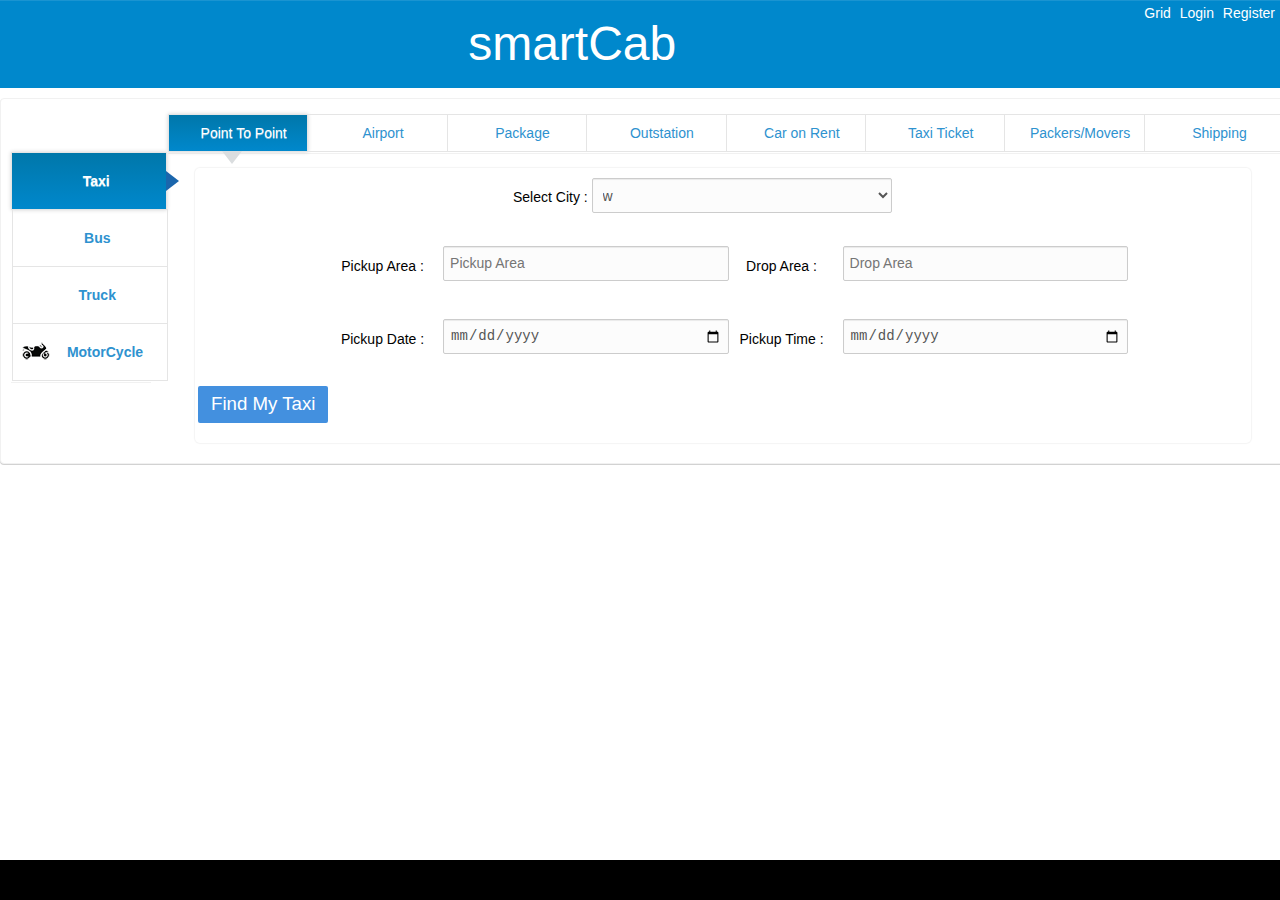
==== cab/WebContent/index.html @ eef32f38 "added bus tab and bus form design" ====
<!DOCTYPE html>
<html xmlns="http://www.w3.org/1999/xhtml">
<head>
	<meta http-equiv="Content-Type" content="text/html; charset=utf-8" />
	<title>Smart Cab</title>
	<link rel="stylesheet" href="css/commonStyle.css">
	<link rel="stylesheet" href="css/styleSheet.css">
    <link rel="stylesheet" href="css/iconFont.css">
    <link rel="stylesheet" href="css/customStyle.css">    
    <script type="text/javascript" src="js/jquery-1.9.1.js"></script>
    <script type="text/javascript" src="js/javaScript.js"></script>
</head>

<body>
	<!-- Header -->
    <div class="on-right rm5 tm5">
       	<a href="DyGrid.html" class="rm5 white" target="_blank">Grid</a>
        <a href="login.html" class="rm5 white" target="_blank">Login</a>
        <a href="register.html" class="white" target="_blank">Register</a>
    </div>
    <div class="header bg_color">smartCab</div>
    <!-- City DropDown -->
    <!--<div class="drop_down_menu">Select City<i class="fa fa-plus-square fa-lg on-right rm5"></i></div>-->
    <div class="section">
        <!--  Top Menu -->
        <ul class="header-tab8 on-right topMenu topmenu-taxi">
            <li class="tab-8"><a class="left active point-to-point" href="#"><i class="fa fa-map-marker on-left"></i>Point To Point</a></li>
            <li class="tab-8"><a class="left airport" href="#"><i class="fa fa-plane large on-left"></i>Airport</a></li>
            <li class="tab-8"><a class="left package" href="#"><i class="fa fa-cubes on-left"></i>Package</a></li>
            <li class="tab-8"><a class="left outstation" href="#"><i class="fa fa-outdent on-left"></i>Outstation</a></li>
            <li class="tab-8"><a class="left car-on-rent" href="#"><i class="icon1-wrench large on-left"></i>Car on Rent</a></li>
            <li class="tab-8"><a class="left taxi-ticket" href="#"><i class="fa fa-ticket on-left"></i>Taxi Ticket</a></li>
            <li class="tab-8"><a class="left" href="#"><i class="icon1-move on-left"></i>Packers/Movers</a></li>
            <li class="tab-8"><a class="left" href="#"><i class="fa fa-truck on-left"></i>Shipping</a></li>
	        <div class="clear"></div>
	    </ul>
        <ul class="header-tab8 on-right topMenu topmenu-bus">
            <li class="tab-8"><a class="left active point-to-point" href="#"><i class="fa fa-map-marker on-left"></i>Point To Point</a></li>
            <li class="tab-8"><a class="left airport" href="#"><i class="fa fa-plane large on-left"></i>Airport</a></li>
            <li class="tab-8"><a class="left busticket" href="#"><i class="fa fa-ticket on-left"></i>Bus Ticket</a></li>
            <li class="tab-8"><a class="left busesonrent" href="#"><i class="fa fa-key on-left"></i>Bus on Rent</a></li>
	        <div class="clear"></div>
	    </ul>
        <ul class="header-tab8 on-right topMenu topmenu-truck">
            <li class="tab-8"><a class="left active point-to-point" href="#"><i class="fa fa-map-marker on-left"></i>Point To Point</a></li>
            <li class="tab-8"><a class="left airport" href="#"><i class="fa fa-plane large on-left"></i>Airport</a></li>
            <li class="tab-8"><a class="left package" href="#"><i class="fa fa-cubes on-left"></i>Package</a></li>
            <li class="tab-8"><a class="left outstation" href="#"><i class="fa fa-outdent on-left"></i>Outstation</a></li>
	        <div class="clear"></div>
	    </ul>
        <ul class="header-tab8 on-right topMenu topmenu-motorCycle">
            <li class="tab-8"><a class="left active point-to-point" href="#"><i class="fa fa-map-marker on-left"></i>Point To Point</a></li>
            <li class="tab-8"><a class="left airport" href="#"><i class="fa fa-plane large on-left"></i>Airport</a></li>
            <li class="tab-8"><a class="left package" href="#"><i class="fa fa-cubes on-left"></i>Package</a></li>
            <li class="tab-8"><a class="left outstation" href="#"><i class="fa fa-outdent on-left"></i>Outstation</a></li>
	        <div class="clear"></div>
	    </ul>

        <!--  Side Menu -->
       	<ul class="header-tab1 sideMenu">
        	<li class="tab-1"><a href="#" class="active left sideMenu-taxi"><i class="fa fa-car on-left fa-lg"></i>Taxi</a></li>
            <li class="tab-1"><a href="#" class="sideMenu-bus"><i class="fa fa-bus on-left fa-lg"></i>Bus</a></li>
            <li class="tab-1"><a href="#" class="sideMenu-truck"><i class="fa fa-truck on-left fa-lg"></i>Truck</a></li>            
            <li class="tab-1"><a href="#" class="sideMenu-motorCycle"><img src="img/bike.png" class="on-left fa-">MotorCycle</a></li>
        </ul>
        <!-- Section Div  -->
        <!-- Taxi Section Start  -->
        <div class="main-contain taxi-section">
	       	<!--Taxi Point to Point Design -->
            <div class="taxi-pop">
            <form action="#" method="post">
            	<div class="select_city">
		           		<label>Select City :</label>
                		<select>
                        	<option>w</option>
                            <option>w</option>
                            <option>w</option>
                        </select>
                </div>
               	<table class="table">
                    <tr>
                    	<td><label>Pickup Area :</label></td>                    
                        <td><input type="text" placeholder="Pickup Area" required></td>
                        <td><label>Drop Area :</label></td>
                        <td><input type="text" placeholder="Drop Area" required></td>
                    </tr>
                    <tr>
	                    <td><label>Pickup Date :</label></td>                    
                        <td><input type="date" required></td>
	                    <td><label>Pickup Time :</label></td>                    
                        <td><input type="date" required></td>
                    </tr>
                </table>
                <div class="btn-15p">
					<input type="submit" class="command-button info" value="Find My Taxi"/>
                </div>
            </form>
            <div class="clear"></div>
            </div>
            <!-- Airport Design -->
            <div class="taxi-airport">
            <div class="select_city">
		           		<label>Select city :</label>
                		<select>
                        	<option>w</option>
                            <option>w</option>
                            <option>w</option>
                        </select>
                </div>
            <div class="airport_tab">
            	<span class="tab-2"><a href="#" class="active go_airport">Going To Airport</a></span>
                <span class="tab-2"><a href="#" class="pick_airport">Pickup From Airport</a></span>
            </div>
            <div class="border-bottom"></div>
            <!-- Go to Airport -->
            <div class="taxi-go_airport">
            <form action="#" method="post">
            	
               	<table class="table">
                    <tr>
                    	<td><label>Airport Name :</label></td>                    
                        <td><select>
                        	<option>Airport</option>
                            <option>w</option>
                            <option>w</option>
                        </select></td>
                        <td><label>Pickup Area :</label></td>
                        <td><input type="text" placeholder="Pickup Area" required></td>
                    </tr>
                    <tr>
	                    <td><label>Pickup Date :</label></td>                    
                        <td><input type="date" required></td>
	                    <td><label>Pickup Time :</label></td>                    
                        <td><input type="date" required></td>
                    </tr>
                </table>
                <div class="btn-15p">
					<input type="submit" class="command-button info" value="Find My Taxi"/>
                </div>
            </form>
            <div class="clear"></div>
            </div>
            <!-- Pick up from Airport -->
            <div class="taxi-pickup_airport">
               	<table class="table">
                    <tr>
                    	<td><label>Airport Name :</label></td>                    
                        <td><select>
                        	<option>Airport</option>
                            <option>w</option>
                            <option>w</option>
                        </select></td>
                        <td><label>Drop Area :</label></td>
                        <td><input type="text" placeholder="Drop Area" required></td>
                    </tr>
                    <tr>
	                    <td><label>Pickup Date :</label></td>                    
                        <td><input type="date" required></td>
	                    <td><label>Pickup Time :</label></td>                    
                        <td><input type="date" required></td>
                    </tr>
                </table>
                <div class="btn-15p">
					<input type="submit" class="command-button info" value="Find My Taxi"/>
                </div>
            </form>
            <div class="clear"></div>
            </div>

         	</div>
            <!-- Package Design -->
            <div class="taxi-package">
            <form action="#" method="post">
            	<div class="select_city">
		           		<label>Select City :</label>
                		<select>
                        	<option>w</option>
                            <option>w</option>
                            <option>w</option>
                        </select>
                </div>
               	<table class="table">
                    <tr>
                        <td><label>Package :</label></td>
                        <td><select>
                        	<option>Package</option>
                            <option>w</option>
                            <option>w</option>
                        </select></td>
                    </tr>

                    <tr>
                    	<td><label>Pickup Area :</label></td>                    
                        <td><input type="text" placeholder="Pickup Area" required></td>
                        <td><label>Drop Area :</label></td>
                        <td><input type="text" placeholder="Drop Area" required></td>
                    </tr>
                    <tr>
	                    <td><label>Pickup Date :</label></td>                    
                        <td><input type="date" required></td>
	                    <td><label>Pickup Time :</label></td>                    
                        <td><input type="date" required></td>
                    </tr>
                </table>
                <div class="btn-15p">
					<input type="submit" class="command-button info" value="Find My Taxi"/>
                </div>
            </form>
            <div class="clear"></div>
         	</div>
            <!-- outStation Design -->
            <div class="taxi-outstation">
            <form action="#" method="post">
            	<div class="select_city">
		           		<label>Select City :</label>
                		<select>
                        	<option>w</option>
                            <option>w</option>
                            <option>w</option>
                        </select>
                </div>
               	<table class="table">
                    <tr>
                    	<td><label>To :</label></td>                    
                        <td><input type="text" placeholder="Pickup Area" required></td>
                        <td><label class="fa fa-plus-square lm20 fa-lg" onClick="addRow()"></label></td>
                    </tr>
                    <tbody class="addrow"></tbody>
                    <tr>
	                    <td><label>Departure Date :</label></td>                    
                        <td><input type="date" required></td>
	                    <td><label>Return Date :</label></td>                    
                        <td><input type="date" required></td>
                    </tr>
                </table>
                <div class="btn-15p">
					<input type="submit" class="command-button info" value="Find My Taxi"/>
                </div>
            </form>
            <div class="clear"></div>
         	</div>
            <!-- Car on Rent Design -->
            <div class="taxi-caronrent">
                        <div class="select_city">
		           		<label>Select city :</label>
                		<select>
                        	<option>w</option>
                            <option>w</option>
                            <option>w</option>
                        </select>
                </div>
            <div class="caronrent_tab">
            	<span class="tab-2"><a href="#" class="active per_hours">Per Hours</a></span>
                <span class="tab-2"><a href="#" class="day_wise">Day Wise</a></span>
            </div>
            <div class="border-bottom"></div>
            <!-- Go to Airport -->
            <div class="taxi-per_hours">
            <form action="#" method="post">
            	
               	<table class="table">
                    <tr>
                        <td><label>Pickup Area :</label></td>
                        <td><input type="text" placeholder="Pickup Area" required></td>
                    	<td><label>No. of Hours :</label></td>                    
						<td><input type="text" placeholder="No. of Hours" required></td>                                                
                    </tr>
                    <tr>
	                    <td><label>Pickup Date :</label></td>                    
                        <td><input type="date" required></td>
	                    <td><label>Pickup Time :</label></td>                    
                        <td><input type="date" required></td>
                    </tr>
                </table>
                <div class="btn-15p">
					<input type="submit" class="command-button info" value="Find My Taxi"/>
                </div>
            </form>
            <div class="clear"></div>
            </div>
            <!-- Pick up from Airport -->
            <div class="taxi-day_wise">
               	<table class="table">
                    <tr>
                        <td><label>Pickup Address :</label></td>
                        <td><textarea placeholder="Pickup Address" required></textarea></td>
                        <td><label>Pickup Date :</label></td>
                        <td><input type="text" placeholder="Pickup Date" required></td>
                    </tr>
                    <tr>
	                    <td><label>Pickup Date :</label></td>                    
                        <td><input type="date" required></td>
                        <td><label>No. of Days :</label></td>
                        <td><input type="text" placeholder="Number of Days" required></td>						
                    </tr>
                    <tr>
	                    <td><label>Drop Address :</label></td>
                        <td><textarea placeholder="Drop Address" required></textarea></td>                        
                    </tr>                                        
                </table>
                <div class="btn-15p">
					<input type="submit" class="command-button info" value="Find My Taxi"/>
                </div>
            </form>
            <div class="clear"></div>
            </div>
            
         	</div>
			<!-- Taxi Ticket Design -->
            <div class="taxi-taxiticket">
            <form action="#" method="post">
            	<div class="select_city">
		           		<label>Select City :</label>
                		<select>
                        	<option>w</option>
                            <option>w</option>
                            <option>w</option>
                        </select>
                </div>
               	<table class="table">
                    <tr>
                    	<td><label>Source :</label></td>                    
                        <td><input type="text" placeholder="Pickup Area" required></td>
                        <td><label>Destination :</label></td>
                        <td><input type="text" placeholder="Drop Area" required></td>
                    </tr>
                    <tr>
	                    <td><label>Pickup Date :</label></td>                    
                        <td><input type="date" required></td>
	                    <td><label>Pickup Time :</label></td>                    
                        <td><input type="date" required></td>
                    </tr>
                </table>
                <div class="btn-15p">
					<input type="submit" class="command-button info" value="Find My Taxi"/>
                </div>
            </form>
            <div class="clear"></div>
         	</div>
        </div>
        <!-- Taxi section End -->
        
        <!-- Bus Section Start  -->
        <div class="main-contain bus-section">
	       	<!--Taxi Point to Point Design -->
            <div class="bus-pop">
            <form action="#" method="post">
            	<div class="select_city">
		           		<label>Select City :</label>
                		<select>
                        	<option>w</option>
                            <option>w</option>
                            <option>w</option>
                        </select>
                </div>
               	<table class="table">
                    <tr>
                    	<td><label>Pickup Area :</label></td>                    
                        <td><input type="text" placeholder="Pickup Area" required></td>
                        <td><label>Drop Area :</label></td>
                        <td><input type="text" placeholder="Drop Area" required></td>
                    </tr>
                    <tr>
	                    <td><label>Pickup Date :</label></td>                    
                        <td><input type="date" required></td>
	                    <td><label>Pickup Time :</label></td>                    
                        <td><input type="date" required></td>
                    </tr>
                </table>
                <div class="btn-15p">
					<input type="submit" class="command-button info" value="Find My Taxi"/>
                </div>
            </form>
            <div class="clear"></div>
            </div>
            <!-- Airport Design -->
            <div class="bus-airport">
            <div class="select_city">
		           		<label>Select city :</label>
                		<select>
                        	<option>w</option>
                            <option>w</option>
                            <option>w</option>
                        </select>
                </div>
            <div class="airport_tab">
            	<span class="tab-2"><a href="#" class="active go_airport">Going To Airport</a></span>
                <span class="tab-2"><a href="#" class="pick_airport">Pickup From Airport</a></span>
            </div>
            <div class="border-bottom"></div>
            <!-- Go to Airport -->
            <div class="taxi-go_airport">
            <form action="#" method="post">
            	
               	<table class="table">
                    <tr>
                    	<td><label>Airport Name :</label></td>                    
                        <td><select>
                        	<option>Airport</option>
                            <option>w</option>
                            <option>w</option>
                        </select></td>
                        <td><label>Pickup Area :</label></td>
                        <td><input type="text" placeholder="Pickup Area" required></td>
                    </tr>
                    <tr>
	                    <td><label>Pickup Date :</label></td>                    
                        <td><input type="date" required></td>
	                    <td><label>Pickup Time :</label></td>                    
                        <td><input type="date" required></td>
                    </tr>
                </table>
                <div class="btn-15p">
					<input type="submit" class="command-button info" value="Find My Taxi"/>
                </div>
            </form>
            <div class="clear"></div>
            </div>
            <!-- Pick up from Airport -->
            <div class="taxi-pickup_airport">
               	<table class="table">
                    <tr>
                    	<td><label>Airport Name :</label></td>                    
                        <td><select>
                        	<option>Airport</option>
                            <option>w</option>
                            <option>w</option>
                        </select></td>
                        <td><label>Drop Area :</label></td>
                        <td><input type="text" placeholder="Drop Area" required></td>
                    </tr>
                    <tr>
	                    <td><label>Pickup Date :</label></td>                    
                        <td><input type="date" required></td>
	                    <td><label>Pickup Time :</label></td>                    
                        <td><input type="date" required></td>
                    </tr>
                </table>
                <div class="btn-15p">
					<input type="submit" class="command-button info" value="Find My Taxi"/>
                </div>
            </form>
            <div class="clear"></div>
            </div>

         	</div>
            <!-- Package Design -->
            <div class="bus-ticket">
            <form action="#" method="post">
            <!--	<div class="select_city">
		           		<label>Select City :</label>
                		<select>
                        	<option>w</option>
                            <option>w</option>
                            <option>w</option>
                        </select>
                </div>-->
               	<table class="table">
                    <tr>
                    	<td><label>From :</label></td>                    
                        <td><input type="text" placeholder="Pickup Area" required></td>
                        <td><label>To :</label></td>
                        <td><input type="text" placeholder="Drop Area" required></td>
                    </tr>
                    <tr>
	                    <td><label>Date of Journey :</label></td>                    
                        <td><input type="date" required></td>
	                    <td><label>Date of Return :</label></td>                    
                        <td><input type="date" required></td>
                    </tr>
                </table>
                <div class="btn-15p">
					<input type="submit" class="command-button info" value="Find My Taxi"/>
                </div>
            </form>
            <div class="clear"></div>
         	</div>
            <!-- outStation Design -->
            <div class="bus-on-rent">
            <form action="#" method="post">
               	<table class="table">
                    <tr>
                    	<td><label>From :</label></td>                    
                        <td><input type="text" placeholder="Pickup Area" required></td>
                    </tr>
                    <tr>
                    	<td><label>To :</label></td>                    
                        <td><input type="text" placeholder="Pickup Area" required></td>
                        <td><label class="fa fa-plus-square lm20 fa-lg" onClick="addRow()"></label></td>
                    </tr>
                    <tbody class="addrow"></tbody>
                    <tr>
	                    <td><label>ON :</label></td>                    
                        <td><input type="date" required></td>
	                    <td><label>For :</label></td>                    
                        <td><input type="date" required></td>
                    </tr>
                    <tr>
	                    <td><label>Bus Type :</label></td>                    
                        <td><select>
                        	<option>Bus Type</option>
                            <option>Bus Type</option>
                            <option>Bus Type</option>
                            <option>Bus Type</option>
                            <option>Bus Type</option>
                        </select></td>
                    </tr>
                </table>
                <div class="btn-15p">
					<input type="submit" class="command-button info" value="Find My Taxi"/>
                </div>
            </form>
            <div class="clear"></div>
         	</div>
        </div>
        <!-- Bus Section End  -->
      <div class="clear"></div>	
    </div>
    <div class="footer"></div>
</body>
</html>
---- cab/WebContent/css/commonStyle.css ----
@charset "utf-8";
/* CSS Document */
::-webkit-scrollbar{width: 5px; height:6px;}
::-webkit-scrollbar-button{background-color:rgb(81, 125, 161);}
::-webkit-scrollbar-track{-webkit-box-shadow: inset 0 0 6px rgba(0,0,0,0.3);background-color: #F5F5F5;}
::-webkit-scrollbar{width: 6px;background-color: #F5F5F5;}
::-webkit-scrollbar-thumb{background-color: gray;}

html {
	font-size: 62.5%;
}
body{
  font-size: 1.4rem;
  font-family:"Helvetica Neue", Helvetica, Arial, sans-serif;
}
html,body {
  padding: 0;
  margin: 0;
}
article,
aside,
details,
figcaption,
figure,
footer,
header,
hgroup,
nav,
section {
  display: block;
}
a:hover,
a:active,
.tile:active {
  outline: 0;
}


/* Input Elements */

table label{
	text-align:center;
	display:block;
}
select,input[type="search"],input[type=text],input[type=email],input[type=url],input[type=tel],input[type=number],input[type=time],
input[type=password],input[type=date],input[type=file],textarea{
	width:98%;
	margin:0 auto;
	background-color: #ffffff;
	border:1px solid #cccccc;
	box-shadow: inset 0 1px 1px rgba(0, 0, 0, 0.075);
	-webkit-transition: border linear 0.2s, box-shadow linear 0.2s;
	-moz-transition: border linear 0.2s, box-shadow linear 0.2s;
	-o-transition: border linear 0.2s, box-shadow linear 0.2s;
	transition: border linear 0.2s, box-shadow linear 0.2s;
	display: inline-block;
	height: 25px;
	padding: 4px 6px;	
	margin:5px 10px 10px 0px;
	font-size:14px;
	line-height:25px;
	color: #555555;
	vertical-align:middle;
	border-radius:2px;
	outline: 0;
	background:#FCFCFC;
}
select{
	height:35px;
	width:103%;
}
textarea{
	height:50px;
}
.button,.file::-webkit-file-upload-button{
	border: none;
	padding: 8.5px 15px;
	margin: 0 auto;
	position: relative;
	top: -3.55px;
	left:-10px;
	background:#16499a;
	color: #fff;
	float:left;
	cursor: pointer;
}

select:focus,input:focus,textarea:focus{
	border-color:#606c88;
	outline: thin dotted \9;
	box-shadow: inset 0 1px 0px rgba(0, 0, 0, 0.075), 0 0 8px #606c88;
}
input[type="radio"],input[type="checkbox"]{
	
}



/*    Button   */

input[type="button"],input[type="reset"],input[type="submit"],button{
	display: inline-block;
	padding:4px 12px;
	font-size: 14px;
	font-weight: 400;
	line-height: 1.42857143;
	text-align: center;
	white-space: nowrap;
	vertical-align: middle;
	cursor: pointer;
	background-image: none;
	border: 1px solid transparent;
	border-radius:2px;
	margin:0 auto;
}
input[type="button"].command-button,input[type="reset"].command-button,input[type="submit"].command-button,button.command-button{
  font-size: 14pt;
}
input[type="button"].default,input[type="reset"].default,input[type="submit"].default,button.default{
  background-color: #008287;
  color: #fff;
}
input[type="button"]:focus,input[type="reset"]:focus,input[type="submit"]:focus,button:focus{
  outline: 0;
  border: 1px #353535 dotted;
  box-shadow:0px 0px 5px 1px #f1f1f1;
}
input[type="button"]:disabled,input[type="reset"]:disabled,input[type="submit"]:disabled,button:disabled,
input[type="button"].disabled,input[type="reset"].disabled,input[type="submit"].disabled,button.disabled {
  background-color: #eaeaea !important;
  color: #bebebe !important;
  cursor: not-allowed !important;
}
input[type="button"].primary,input[type="submit"].primary,button.primary{
  background-color: #16499a !important;
  color: #ffffff !important;
}
input[type="button"].info,input[type="submit"].info,button.info{
  background-color: #4390df !important;
  color: #ffffff !important;
}
input[type="button"].success,input[type="submit"].success,button.success{
  background-color: #60a917 !important;
  color: #ffffff !important;
}
input[type="button"].warning,input[type="submit"].warning,input[type="reset"].warning,button.warning{
  background-color: #fa6800 !important;
  color: #ffffff !important;
}
input[type="button"].danger,input[type="submit"].danger,input[type="reset"].danger,button.danger{
  background-color: #9a1616 !important;
  color: #ffffff !important;
}
input[type="button"].black,input[type="submit"].black,button.black{
  background-color: #1d1d1d !important;
  color: #ffffff !important;
}
input[type="button"].link,input[type="submit"].link,button.link{
  background-color: transparent !important;
  color: #2e92cf !important;
}
input[type="button"]:active,input[type="submit"]:active,input[type="reset"]:active,button:active{
  background-color: #1d1d1d !important;
  color: #ffffff !important;
  border-color: transparent;
}
input[type="button"].large,input[type="submit"].large,input[type="reset"].large,button.large{
  padding: 11px 19px;
  font-size: 17.5px;
}
input[type="button"].small,input[type="submit"].small,input[type="reset"].small,button.small{
  padding: 2px 10px;
  font-size: 11.9px;
}
input[type="button"].mini,input[type="submit"].mini,input[type="reset"].mini,button.mini{
  padding: 0px 6px;
  font-size: 10.5px;
}
.link:hover{
  text-decoration: underline;
}
.link:disabled,.link.disabled {
  background-color: transparent !important;
  color: #bebebe !important;
  cursor: not-allowed !important;
}
.button.link [class*="icon-"]{
  text-decoration: none !important;
}

.text-left {
  text-align: left;
}
.text-right {
  text-align: right;
}
.text-center {
  text-align: center;
}
.text-justify {
  text-align: justify;
}
.text-bold {
  font-weight: bold;
}
.text-normal {
  font-weight: normal;
}
.text-italic {
  font-style: italic;
}
.no-border {
  border: 0 !important;
}
.border {
  border: 1px #eaeaea solid;
}
.border-left {
  border-left: 1px #eaeaea solid;
}
.border-right {
  border-right: 1px #eaeaea solid;
}
.border-top {
  border-top: 1px #eaeaea solid;
}
.border-bottom {
  border-bottom: 1px #eaeaea solid;
}
.pos-abs {
  position: absolute;
}
.pos-rel {
  position: relative;
}
.pos-fix {
  position: fixed;
}
.place-left {
  float: left;
}
.place-right {
  float: right;
}
.place-top-left {
  position: absolute;
  top: 0;
  left: 0;
}
.place-top-right {
  position: absolute;
  top: 0;
  right: 0;
}
.place-bottom-left {
  position: absolute;
  bottom: 0;
  left: 0;
}
.place-bottom-right {
  position: absolute;
  bottom: 0;
  right: 0;
}
.padding5 {
  padding: 5px;
}
.padding10 {
  padding: 10px;
}
.padding15 {
  padding: 15px;
}
.padding20 {
  padding: 20px;
}
.margin5 {
  margin: 5px;
}
.margin10 {
  margin: 10px;
}
.margin15 {
  margin: 15px;
}
.margin20 {
  margin: 20px;
}
/* margin 5px */
.rm5{margin-right:5px;}
.lm5{margin-left:5px;}
.tm5{margin-top:5px;}
.bm5{margin-bottom:5px;}
/* margin 20% */
.rm20{margin-right:20%;}
.lm20{margin-left:20%;}
.tm20{margin-top:20%;}
.bm20{margin-bottom:20%;}
/* margin 50% */
.rm50{margin-right:50%;}
.lm50{margin-left:50%;}
.tm50{margin-top:50%;}
.bm50{margin-bottom:50%;}
.nlm {
  margin-left: 0 !important;
}
.nrm {
  margin-right: 0 !important;
}
.ntm {
  margin-top: 0 !important;
}
.nbm {
  margin-bottom: 0 !important;
}
.nlp {
  padding-left: 0 !important;
}
.nrp {
  padding-right: 0 !important;
}
.ntp {
  padding-top: 0 !important;
}
.nbp {
  padding-bottom: 0 !important;
}
.no-margin {
  margin: 0  !important;
}
.no-padding {
  padding: 0  !important;
}
.no-float {
  float: none !important;
}
.block {
  display: block !important;
  float: none !important;
}
.hide, .no-display {
  display: none !important;
}
.scroll-y,
.scroll-vertical {
  overflow-y: scroll;
}
.scroll-x, .scroll-horizontal {
  overflow-x: scroll;
}
.no-overflow {
  overflow: hidden;
}
.overflow {
  overflow: scroll;
}
.one-column {
  columns: 1;
  column-gap: 20px;
}
.two-columns {
  columns: 2;
  column-gap: 20px;
}
.three-columns {
  columns: 3;
  column-gap: 20px;
}
.four-columns {
  columns: 4;
  column-gap: 20px;
}
.five-columns {
  columns: 5;
  column-gap: 20px;
}
.square5 {
  width: 5px;
  height: 5px;
}
.square10 {
  width: 10px;
  height: 10px;
}
.square15 {
  width: 15px;
  height: 15px;
}
.square20 {
  width: 20px;
  height: 20px;
}
.shadow {
  box-shadow: 0 2px 6px rgba(0, 0, 0, 0.3), 0 3px 8px rgba(0, 0, 0, 0.2);
}
.text-shadow {
  text-shadow: 2px 2px 4px rgba(0, 0, 0, 0.4);
}
.opacity {
  opacity: .9;
}
.half-opacity {
  opacity: .5;
}
.clear{
  clear: both;
}
#font .light {
  font-weight: 300;
}
#font .normal {
  font-weight: normal;
  font-style: normal;
}
 #font .bold {
  font-weight: bold;
}
#font .italic {
  font-style: italic;
}

.header,
.subheader {
	font-family: 'Segoe UI Light_', 'Open Sans Light', Verdana, Arial, Helvetica, sans-serif;
	font-weight: 300;
	color: #000000;
	letter-spacing: 0.00em;
	width:100%;
	text-align:center;
	padding:20px 0px;
	-webkit-box-shadow: inset 0 1px 0 rgba(255,255,255,.1);
	box-shadow: inset 0 1px 0 rgba(255,255,255,.1);
}
.header {
  font-size: 4.8rem;
  line-height: 4.8rem;
}
.subheader {
  font-size: 2.5rem;
  line-height: 2.5rem;
  letter-spacing: 0.01em;
}
.subheader-secondary {
  font-family: 'Segoe UI Light_', 'Open Sans Light', Verdana, Arial, Helvetica, sans-serif;
  font-weight: 300;
  letter-spacing: 0.00em;
  font-size: 2.5rem;
  line-height: 2.5rem;
  letter-spacing: 0.01em;
  color: #000000;
  font-size: 2.2rem;
  line-height: 2.2rem;
}
.item-title {
  font-family: 'Segoe UI Semibold_', 'Open Sans Bold', Verdana, Arial, Helvetica, sans-serif;
  font-weight: bold;
  color: #000000;
  font-size: 1.6rem;
  line-height: 1.6rem;
  letter-spacing: 0.02em;
}
.item-title-secondary {
  font-family: 'Segoe UI Semibold_', 'Open Sans Bold', Verdana, Arial, Helvetica, sans-serif;
  font-weight: bold;
  font-size: 1.6rem;
  line-height: 1.6rem;
  letter-spacing: 0.02em;
  color: #000000;
  font-size: 1.4rem;
  line-height: 1.4rem;
}


.menu-title {
  font-family: 'Segoe UI Light_', 'Open Sans Light', Verdana, Arial, Helvetica, sans-serif;
  font-weight: 300;
  color: #000000;
  letter-spacing: 0.00em;
  font-size: 2.5rem;
  line-height: 2.5rem;
  letter-spacing: 0.01em;
  font-size: 4rem;
}
.menu-item {
  font-family: 'Segoe UI Light_', 'Open Sans Light', Verdana, Arial, Helvetica, sans-serif;
  font-weight: 300;
  letter-spacing: 0.00em;
  font-size: 2.5rem;
  line-height: 2.5rem;
  letter-spacing: 0.01em;
  color: #000000;
  line-height: 2.2rem;
  font-size: 2.2rem;
}
.menu-item-secondary {
  font-family: 'Segoe UI Semibold_', 'Open Sans Bold', Verdana, Arial, Helvetica, sans-serif;
  font-weight: bold;
  color: #000000;
  font-size: 1.6rem;
  line-height: 1.6rem;
  letter-spacing: 0.02em;
  font-weight: normal;
  font-style: normal;
  line-height: 1.4rem;
}
h1,h2,h3,h4,h5,h6 {
  padding: 0;
  margin: 10px 0;
  text-align:center;
}
h1 {
  font-family: 'Segoe UI Light_', 'Open Sans Light', Verdana, Arial, Helvetica, sans-serif;
  font-weight: 300;
  color: #000000;
  letter-spacing: 0.00em;
  font-size: 4.8rem;
  line-height: 4.8rem;
}
h2 {
  font-family: 'Segoe UI Light_', 'Open Sans Light', Verdana, Arial, Helvetica, sans-serif;
  font-weight: 300;
  color: #000000;
  letter-spacing: 0.00em;
  font-size: 2.5rem;
  line-height: 2.5rem;
  letter-spacing: 0.01em;
}
h3 {
  font-family: 'Segoe UI Light_', 'Open Sans Light', Verdana, Arial, Helvetica, sans-serif;
  font-weight: 300;
  letter-spacing: 0.00em;
  font-size: 2.5rem;
  line-height: 2.5rem;
  letter-spacing: 0.01em;
  color: #000000;
  font-size: 2.2rem;
  line-height: 2.2rem;
  font-weight: bold;
}
h4 {
  font-family: 'Segoe UI Semibold_', 'Open Sans Bold', Verdana, Arial, Helvetica, sans-serif;
  font-weight: bold;
  color: #000000;
  font-size: 1.6rem;
  line-height: 1.6rem;
  letter-spacing: 0.02em;
}
h5 {
  font-family: 'Segoe UI Semibold_', 'Open Sans Bold', Verdana, Arial, Helvetica, sans-serif;
  font-weight: bold;
  font-size: 1.6rem;
  line-height: 1.6rem;
  letter-spacing: 0.02em;
  color: #000000;
  font-size: 1.4rem;
  line-height: 1.4rem;
}
h6 {
  font-family: 'Segoe UI_', 'Open Sans', Verdana, Arial, Helvetica, sans-serif;
  font-weight: normal;
  font-style: normal;
  color: #000000;
  font-size: 11pt;
  line-height: 15pt;
  letter-spacing: 0.02em;
  font-weight: bold;
  font-size: 9pt;
}
h1 small {
  font-size: 19.25pt;
}
h2 small {
  font-size: 13.75pt;
}
h3 small {
  font-size: 11pt;
}
h4 small {
  font-size: 11pt;
}
a,.link {
  color: #2e92cf;
}
a:hover,.link:hover {
  color: rgba(45, 173, 237, 0.8);
}
a:focus,.link:focus,a:active,.link:active {
  color: rgba(45, 173, 237, 0.6);
}
div,span,p {
  font-family: 'Segoe UI_', 'Open Sans', Verdana, Arial, Helvetica, sans-serif;
  font-weight: normal;
  font-style: normal;
}
p {
  margin: 0 0 7pt;
  font-family: 'Segoe UI_', 'Open Sans', Verdana, Arial, Helvetica, sans-serif;
  font-weight: normal;
  font-style: normal;
  color: #000000;
  font-size: 11pt;
  line-height: 15pt;
  letter-spacing: 0.02em;
}
strong {
  font-family: 'Segoe UI Semibold_', 'Open Sans Bold', Verdana, Arial, Helvetica, sans-serif;
  font-weight: bold;
}
.page {
  width: 100%;
  min-height: 100%;
  margin: 0;
  padding: 0;
}
.page:after {
  clear: both;
}
.span1,.size1 {
  width: 60px !important;
}
.span2,.size2 {
  width: 140px !important;
}
.span3,.size3 {
  width: 220px !important;
}
.span4,.size4 {
  width: 300px !important;
}
.span5,.size5 {
  width: 380px !important;
}
.span6,.size6 {
  width: 460px !important;
}
.span7,.size7 {
  width: 540px !important;
}
.span8,.size8 {
  width: 620px !important;
}
.span9,.size9 {
  width: 700px !important;
}
.span10,.size10 {
  width: 780px !important;
}
.span11,.size11 {
  width: 860px !important;
}
.span12,.size12 {
  width: 940px !important;
}


.offset1 {
  margin-left: 80px !important;
}
.offset1:not(:first-child) {
  margin-left: 100px !important;
}
.offset2 {
  margin-left: 160px !important;
}
.offset2:not(:first-child) {
  margin-left: 180px !important;
}
.offset3 {
  margin-left: 240px !important;
}
.offset3:not(:first-child) {
  margin-left: 260px !important;
}
.offset4 {
  margin-left: 320px !important;
}
.offset4:not(:first-child) {
  margin-left: 340px !important;
}
.offset5 {
  margin-left: 400px !important;
}
.offset5:not(:first-child) {
  margin-left: 420px !important;
}
.offset6 {
  margin-left: 480px !important;
}
.offset6:not(:first-child) {
  margin-left: 500px !important;
}
.offset7 {
  margin-left: 560px !important;
}
.offset7:not(:first-child) {
  margin-left: 580px !important;
}
.offset8 {
  margin-left: 640px !important;
}
.offset8:not(:first-child) {
  margin-left: 660px !important;
}
.offset9 {
  margin-left: 720px !important;
}
.offset9:not(:first-child) {
  margin-left: 740px !important;
}
.offset10 {
  margin-left: 800px !important;
}
.offset10:not(:first-child) {
  margin-left: 820px !important;
}
.offset11 {
  margin-left: 880px !important;
}
.offset11:not(:first-child) {
  margin-left: 900px !important;
}
.offset12 {
  margin-left: 960px !important;
}
.offset12:not(:first-child) {
  margin-left: 980px !important;
}


.row .span1 {
  width: 6.382978% !important;
}
.row .span2 {
  width: 14.893615% !important;
}
.row .span3 {
  width: 23.404252% !important;
}
.row .span4 {
  width: 31.914889% !important;
}
.row .span5 {
  width: 40.425526% !important;
}
.row .span6 {
  width: 48.936163% !important;
}
.row .span7 {
  width: 57.4468% !important;
}
.row .span8 {
  width: 65.957437% !important;
}
.row .span9 {
  width: 74.468074% !important;
}
.row .span10 {
  width: 82.978711% !important;
}
.row .span11 {
  width: 91.489348% !important;
}
.row .span12 {
  width: 99.999985% !important;
}


.row .offset1 {
  margin-left: 8.510637% !important;
}
.row .offset1:not(:first-child) {
  margin-left: 10.638296% !important;
}
.row .offset2 {
  margin-left: 17.021274% !important;
}
.row .offset2:not(:first-child) {
  margin-left: 19.148933% !important;
}
.row .offset3 {
  margin-left: 25.531911% !important;
}
.row .offset3:not(:first-child) {
  margin-left: 27.65957% !important;
}
.row .offset4 {
  margin-left: 34.042548% !important;
}
.row .offset4:not(:first-child) {
  margin-left: 36.170207% !important;
}
.row .offset5 {
  margin-left: 42.553185% !important;
}
.row .offset5:not(:first-child) {
  margin-left: 44.680844% !important;
}
.row .offset6 {
  margin-left: 51.063822% !important;
}
.row .offset6:not(:first-child) {
  margin-left: 53.191481% !important;
}
.row .offset7 {
  margin-left: 59.574459% !important;
}
.row .offset7:not(:first-child) {
  margin-left: 61.702118% !important;
}
.row .offset8 {
  margin-left: 68.085096% !important;
}
.row .offset8:not(:first-child) {
  margin-left: 70.212755% !important;
}
.row .offset9 {
  margin-left: 76.595733% !important;
}
.row .offset9:not(:first-child) {
  margin-left: 78.723392% !important;
}
.row .offset10 {
  margin-left: 85.10637% !important;
}
.row .offset10:not(:first-child) {
  margin-left: 87.234029% !important;
}
.row .offset11 {
  margin-left: 93.617007% !important;
}
.row .offset11:not(:first-child) {
  margin-left: 95.744666% !important;
}
.row .offset12 {
  margin-left: 102.127644% !important;
}
.row .offset12:not(:first-child) {
  margin-left: 104.255303% !important;
}
a{
	text-decoration:none;
}
.white{
	color:#fff;
}
.footer{
	width: 100%;
	position: fixed;
	background: #000;
	bottom: 0;
	left: 0;
	z-index: 999999;
	height: 40px;
}
---- cab/WebContent/css/styleSheet.css ----
@charset "utf-8";
/* CSS Document */
.bg_color{
	background:#0088cc;
	color:#fff;
}
.gray_gradient{
	background: #e3e4e4;
	background: -moz-linear-gradient(top, #fff 0, #e3e4e4 100%);
	background: -webkit-gradient(linear, left top, left bottom, color-stop(0, #fff), color-stop(100%, #e5e5e5));
	background: -webkit-linear-gradient(top, #fff 0, #e5e5e5 100%);
	background: -o-linear-gradient(top, #fff 0, #e3e4e4 100%);
	background: -ms-linear-gradient(top, #fff 0, #e3e4e4 100%);
	background: linear-gradient(to bottom, #fff 0, #e3e4e4 100%);
}
/*.drop_down_menu{
	text-align:center;
	padding:4px 0px;
	cursor:pointer;
	font-size:14px;
	width:100%;
	background:#f1f1f1;
	-webkit-box-shadow: 0 1px 0px rgba(0,0,0,.175);
	box-shadow: 0 1px 0px rgba(0,0,0,.175);
}*/
.topmenu-bus,.topmenu-motorCycle,.topmenu-truck{
	display:none;
}
.section{
	width:1300px;
	height:auto;
	margin:0 auto;
	border:1px solid #f1f1f1;
	margin-top:10px;
	margin-bottom:10px;
	padding-bottom:20px;	
	background:#fff;
	z-index: 1000;
	font-size: 14px;
	border: 1px solid #f1f1f1;
	border-radius:2px;
	-webkit-box-shadow: 0 1px 0px rgba(0,0,0,.175);
	box-shadow: 0 1px 0px rgba(0,0,0,.175);
	position:relative;
	border-radius:4px;
}
.bus-section{
	display:none;
}
.section [class^="header-tab"]{
	padding:1px;
	border-bottom:1px solid #f1f1f1;
}
.header-tab10{
	width:90%;
}
.header-tab9{
	width:90%;
}
.header-tab8{
	width:87%;
}
.header-tab7{
	width:70%;
}
.header-tab6{
	width:60%;
}
.header-tab5{
	width:50%;
}
.header-tab4{
	width:40%;
}
.header-tab3{
	width:30%;
}
.header-tab2{
	width:20%;
}
.header-tab1{
	width: 138px;
}

[class^="tab-"]{
	list-style-type:none;
}
[class^="tab-"] a{
	line-height: 20px;
	text-align:center;
	margin: 0 auto;
	padding: 8px 7px;
	border: 1px solid #e5e5e5;
	text-shadow: 0 1px 0 rgba(255, 255, 255, 0.5);
	font-weight:400;
}
.sideMenu{
	margin:4% 0px 0px 10px;	
	float:left;
}
.sideMenu a{
	font-weight:bold;
}
[class^="tab-"] a.left{
	float:left;
	margin:0px 0px 0px -1px;
}
[class^="tab-"] a:hover,[class^="tab-"] a:visited{
	background:#e5e5e5;
	color:#000;
	background: -webkit-linear-gradient(#f1f1f1,#e5e5e5);
}
[class^="tab-"]:hover [class*="icon-"],[class^="tab-"]:hover [class*="fa-"],[class^="tab-"]:hover [class*="icon1-"]{
	-webkit-animation: fa-spin 1s infinite linear;
    animation: fa-spin 1s infinite linear;
}
[class^="tab-"] a:active,[class^="tab-"] a.active{
	background:#0088cc;
	color:#fff;
	background: -webkit-linear-gradient(#0077aa,#0088cc);
	box-shadow: 0px 0px 4px 0px lightgray;
}
.tab-1 a{
	width:100%;
	padding:18px 8px;
	display:inline-block;
	margin:-1px 0px 0px 0px;
}
.tab-2 a{
	width:50%;
	padding:8px 30px;
}
.tab-3 a{
	width:32%;
}
.tab-8 a{
	width:11%;
}
.caronrent_tab .tab-2 a{
	padding:8px 65px;
}

/*Section Body Part*/
.main-contain{
	float:left;
	width:88%;
	margin:0 auto;
}
[class^="taxi-"],[class^="bus-"]{
	display:none;
	width:1050px;
	height:auto;
	margin:0 auto;
	box-shadow:0px 0px 1px 1px #f4f4f4;
	border-radius:5px;
	padding:5px 3px;
	padding-bottom: 20px;
}
[class^="taxi-pop"]{
	display:block;
}
[class^="taxi-"] .table,[class^="bus-"] .table{
	margin:0 auto;
	width: 800px;
	margin-top:15px;
}
[class^="taxi-"] td,[class^="bus-"] td{
	padding-bottom:20px;
}
[class^="taxi-outstation"] td {
padding-bottom:0px;
}
[class^="taxi-"] lable,[class^="bus-"] lable{
	float:left
}
.select_city select{
	width:300px;
}
[class^="taxi-"] .select_city,[class^="bus-"] .select_city{
	margin:0 auto;
	width:40%;
	margin-bottom:15px;
}
/*  Airport In Tab  */
.airport_tab,.caronrent_tab{
	width: 40%;
	margin: 0 auto;
	margin-top: 10px;
	margin-bottom:25px;
}
.taxi-go_airport,.taxi-pickup_airport,.taxi-per_hours,.taxi-day_wise{
	box-shadow:0px 0px 0px 0px #fff;
}

/* Active Ballon */
.topMenu .active.left:after{
	margin-left:-5%;
	top:52px;
	border-right: 10px solid transparent;
	border-top: 13px solid #DADDDF;
	border-left: 10px solid transparent;
}
.topMenu .airport.active.left:after{
	margin-left:-3%;
}
.topMenu .package.active.left:after{
	margin-left:-3.5%;
}
.topMenu .outstation.active.left:after{
	margin-left:-4%;
}
.topMenu .car-on-rent.active.left:after{
	margin-left:-4.4%;
}
.topMenu .taxi-ticket.active.left:after{
	margin-left:-3.8%;
}
.topMenu .active:before,.topMenu .active:after,.sideMenu .active:before,.sideMenu .active:after{
	content: '';
	position: absolute;
	width: 0;
	height: 0;
}
.sideMenu .active.left:after{
	left: 12.8%;
	margin-left: -1px;
	border-top: 10px solid transparent;
	border-bottom: 10px solid transparent;
	border-left: 13px solid #1B66AC;
}

.login_form,.register_form{
	width:400px;
	height:auto;
	margin:0 auto;
	margin-top:50px;
	padding:10px;
	box-shadow:0px 0px 1px 0px gray;
	background:#fff;
	border-radius:5px;
}
.login_form .input-icon,.register_form .input-icon{
	position: absolute;
	margin:6px 0px 0px 0.5px;
	background:#83C1EB;
	padding:7.5px 8px;
	box-shadow:0px 0px 3px 1px #83C1EB inset;
}
.login_form input,.login_form,.register_form input{
	padding-left:38px;
}
.login_form input[type="submit"],.login_form input[type="reset"],.register_form input[type="submit"],.register_form input[type="reset"]{
	padding-left:12px;
}
.login_form table,.register_form table{
	margin-top:10px;
}
.register_form select{
	width:120%;
}
.register_form textarea{
	width:114%;
}
---- cab/WebContent/css/iconFont.css ----
@font-face {
  font-family: 'iconFont';
  src: url('../fonts/iconFont.eot');
  src: url('../fonts/iconFont.eot?#iefix') format('embedded-opentype'), url('../fonts/iconFont.woff') format('woff'), url('../fonts/iconFont.ttf') format('truetype'), url('../fonts/iconFont.svg#iconFont') format('svg');
  font-weight: normal;
  font-style: normal;
}
[data-icon]:before {
  font-family: 'iconFont';
  content: attr(data-icon);
  speak: none;
  font-weight: normal;
  font-variant: normal;
  text-transform: none;
  line-height: 1;
  -webkit-font-smoothing: antialiased;
}
[class*="icon-"] {
  font-family: 'iconFont';
  speak: none;
  font-style: normal;
  font-weight: normal;
  font-variant: normal;
  text-transform: none;
  text-decoration: inherit;
  line-height: 1;
  font-size:0.9em;
  vertical-align: 6%;
  padding:2px;
}
[class*="icon-"].smaller {
  font-size: .7em;
  vertical-align: 6%;
}
[class*="icon-"].extra-lg,[class*="icon1-"].extra-lg{
  font-size: 1.6em;
  line-height:1.3em;
  vertical-align: -8%;	
}
[class*="icon-"].large,[class*="icon1-"].large {
  font-size: 1.1em;
  line-height:1.3em;
  vertical-align: -8%;
}
.icon-newspaper:before {
  content: "\e001";
}
.icon-pencil:before {
  content: "\e002";
}
.icon-droplet:before {
  content: "\e003";
}
.icon-pictures:before {
  content: "\e004";
}
.icon-camera:before {
  content: "\e005";
}
.icon-music:before {
  content: "\e006";
}
.icon-film:before {
  content: "\e007";
}
.icon-camera-2:before {
  content: "\e008";
}
.icon-spades:before {
  content: "\e009";
}
.icon-clubs:before {
  content: "\e00a";
}
.icon-diamonds:before {
  content: "\e00b";
}
.icon-broadcast:before {
  content: "\e00c";
}
.icon-mic:before {
  content: "\e00d";
}
.icon-book:before {
  content: "\e00e";
}
.icon-file:before {
  content: "\e00f";
}
.icon-new:before {
  content: "\e010";
}
.icon-copy:before {
  content: "\e011";
}
.icon-folder:before {
  content: "\e012";
}
.icon-folder-2:before {
  content: "\e013";
}
.icon-tag:before {
  content: "\e014";
}
.icon-cart:before {
  content: "\e015";
}
.icon-basket:before {
  content: "\e016";
}
.icon-calculate:before {
  content: "\e017";
}
.icon-support:before {
  content: "\e018";
}
.icon-phone:before {
  content: "\e019";
}
.icon-mail:before {
  content: "\e01a";
}
.icon-location:before {
  content: "\e01b";
}
.icon-compass:before {
  content: "\e01c";
}
.icon-history:before {
  content: "\e01d";
}
.icon-clock:before {
  content: "\e01e";
}
.icon-bell:before {
  content: "\e01f";
}
.icon-calendar:before {
  content: "\e020";
}
.icon-printer:before {
  content: "\e021";
}
.icon-mouse:before {
  content: "\e022";
}
.icon-screen:before {
  content: "\e023";
}
.icon-laptop:before {
  content: "\e024";
}
.icon-mobile:before {
  content: "\e025";
}
.icon-cabinet:before {
  content: "\e026";
}
.icon-drawer:before {
  content: "\e027";
}
.icon-drawer-2:before {
  content: "\e028";
}
.icon-box:before {
  content: "\e029";
}
.icon-box-add:before {
  content: "\e02a";
}
.icon-box-remove:before {
  content: "\e02b";
}
.icon-download:before {
  content: "\e02c";
}
.icon-upload:before {
  content: "\e02d";
}
.icon-database:before {
  content: "\e02e";
}
.icon-flip:before {
  content: "\e02f";
}
.icon-flip-2:before {
  content: "\e030";
}
.icon-undo:before {
  content: "\e031";
}
.icon-redo:before {
  content: "\e032";
}
.icon-forward:before {
  content: "\e033";
}
.icon-reply:before {
  content: "\e034";
}
.icon-reply-2:before {
  content: "\e035";
}
.icon-comments:before {
  content: "\e036";
}
.icon-comments-2:before {
  content: "\e037";
}
.icon-comments-3:before {
  content: "\e038";
}
.icon-comments-4:before {
  content: "\e039";
}
.icon-comments-5:before {
  content: "\e03a";
}
.icon-user:before {
  content: "\e03b";
}
.icon-user-2:before {
  content: "\e03c";
}
.icon-user-3:before {
  content: "\e03d";
}
.icon-busy:before {
  content: "\e03e";
}
.icon-loading:before {
  content: "\e03f";
}
.icon-loading-2:before {
  content: "\e040";
}
.icon-search:before {
  content: "\e041";
}
.icon-zoom-in:before {
  content: "\e042";
}
.icon-zoom-out:before {
  content: "\e043";
}
.icon-key:before {
  content: "\e044";
}
.icon-key-2:before {
  content: "\e045";
}
.icon-locked:before {
  content: "\e046";
}
.icon-unlocked:before {
  content: "\e047";
}
.icon-wrench:before {
  content: "\e048";
}
.icon-equalizer:before {
  content: "\e049";
}
.icon-cog:before {
  content: "\e04a";
}
.icon-pie:before {
  content: "\e04b";
}
.icon-bars:before {
  content: "\e04c";
}
.icon-stats-up:before {
  content: "\e04d";
}
.icon-gift:before {
  content: "\e04e";
}
.icon-trophy:before {
  content: "\e04f";
}
.icon-diamond:before {
  content: "\e050";
}
.icon-coffee:before {
  content: "\e051";
}
.icon-rocket:before {
  content: "\e052";
}
.icon-meter-slow:before {
  content: "\e053";
}
.icon-meter-medium:before {
  content: "\e054";
}
.icon-meter-fast:before {
  content: "\e055";
}
.icon-dashboard:before {
  content: "\e056";
}
.icon-fire:before {
  content: "\e057";
}
.icon-lab:before {
  content: "\e058";
}
.icon-remove:before {
  content: "\e059";
}
.icon-briefcase:before {
  content: "\e05a";
}
.icon-briefcase-2:before {
  content: "\e05b";
}
.icon-cars:before {
  content: "\e05c";
}
.icon-bus:before {
  content: "\e05d";
}
.icon-cube:before {
  content: "\e05e";
}
.icon-cube-2:before {
  content: "\e05f";
}
.icon-puzzle:before {
  content: "\e060";
}
.icon-glasses:before {
  content: "\e061";
}
.icon-glasses-2:before {
  content: "\e062";
}
.icon-accessibility:before {
  content: "\e063";
}
.icon-accessibility-2:before {
  content: "\e064";
}
.icon-target:before {
  content: "\e065";
}
.icon-target-2:before {
  content: "\e066";
}
.icon-lightning:before {
  content: "\e067";
}
.icon-power:before {
  content: "\e068";
}
.icon-power-2:before {
  content: "\e069";
}
.icon-clipboard:before {
  content: "\e06a";
}
.icon-clipboard-2:before {
  content: "\e06b";
}
.icon-playlist:before {
  content: "\e06c";
}
.icon-grid-view:before {
  content: "\e06d";
}
.icon-tree-view:before {
  content: "\e06e";
}
.icon-cloud:before {
  content: "\e06f";
}
.icon-cloud-2:before {
  content: "\e070";
}
.icon-download-2:before {
  content: "\e071";
}
.icon-upload-2:before {
  content: "\e072";
}
.icon-upload-3:before {
  content: "\e073";
}
.icon-link:before {
  content: "\e074";
}
.icon-link-2:before {
  content: "\e075";
}
.icon-flag:before {
  content: "\e076";
}
.icon-flag-2:before {
  content: "\e077";
}
.icon-attachment:before {
  content: "\e078";
}
.icon-eye:before {
  content: "\e079";
}
.icon-bookmark:before {
  content: "\e07a";
}
.icon-bookmark-2:before {
  content: "\e07b";
}
.icon-star:before {
  content: "\e07c";
}
.icon-star-2:before {
  content: "\e07d";
}
.icon-star-3:before {
  content: "\e07e";
}
.icon-heart:before {
  content: "\e07f";
}
.icon-heart-2:before {
  content: "\e080";
}
.icon-thumbs-up:before {
  content: "\e081";
}
.icon-thumbs-down:before {
  content: "\e082";
}
.icon-plus:before {
  content: "\e083";
}
.icon-minus:before {
  content: "\e084";
}
.icon-help:before {
  content: "\e085";
}
.icon-help-2:before {
  content: "\e086";
}
.icon-blocked:before {
  content: "\e087";
}
.icon-cancel:before {
  content: "\e088";
}
.icon-cancel-2:before {
  content: "\e089";
}
.icon-checkmark:before {
  content: "\e08a";
}
.icon-minus-2:before {
  content: "\e08b";
}
.icon-plus-2:before {
  content: "\e08c";
}
.icon-enter:before {
  content: "\e08d";
}
.icon-exit:before {
  content: "\e08e";
}
.icon-loop:before {
  content: "\e08f";
}
.icon-arrow-up-left:before {
  content: "\e090";
}
.icon-arrow-up:before {
  content: "\e091";
}
.icon-arrow-up-right:before {
  content: "\e092";
}
.icon-arrow-right:before {
  content: "\e093";
}
.icon-arrow-down-right:before {
  content: "\e094";
}
.icon-arrow-down:before {
  content: "\e095";
}
.icon-arrow-down-left:before {
  content: "\e096";
}
.icon-arrow-left:before {
  content: "\e097";
}
.icon-arrow-up-2:before {
  content: "\e098";
}
.icon-arrow-right-2:before {
  content: "\e099";
}
.icon-arrow-down-2:before {
  content: "\e09a";
}
.icon-arrow-left-2:before {
  content: "\e09b";
}
.icon-arrow-up-3:before {
  content: "\e09c";
}
.icon-arrow-right-3:before {
  content: "\e09d";
}
.icon-arrow-down-3:before {
  content: "\e09e";
}
.icon-arrow-left-3:before {
  content: "\e09f";
}
.icon-menu:before {
  content: "\e0a0";
}
.icon-enter-2:before {
  content: "\e0a1";
}
.icon-backspace:before {
  content: "\e0a2";
}
.icon-backspace-2:before {
  content: "\e0a3";
}
.icon-tab:before {
  content: "\e0a4";
}
.icon-tab-2:before {
  content: "\e0a5";
}
.icon-checkbox:before {
  content: "\e0a6";
}
.icon-checkbox-unchecked:before {
  content: "\e0a7";
}
.icon-checkbox-partial:before {
  content: "\e0a8";
}
.icon-radio-checked:before {
  content: "\e0a9";
}
.icon-radio-unchecked:before {
  content: "\e0aa";
}
.icon-font:before {
  content: "\e0ab";
}
.icon-paragraph-left:before {
  content: "\e0ac";
}
.icon-paragraph-center:before {
  content: "\e0ad";
}
.icon-paragraph-right:before {
  content: "\e0ae";
}
.icon-paragraph-justify:before {
  content: "\e0af";
}
.icon-left-to-right:before {
  content: "\e0b0";
}
.icon-right-to-left:before {
  content: "\e0b1";
}
.icon-share:before {
  content: "\e0b2";
}
.icon-new-tab:before {
  content: "\e0b3";
}
.icon-new-tab-2:before {
  content: "\e0b4";
}
.icon-embed:before {
  content: "\e0b5";
}
.icon-code:before {
  content: "\e0b6";
}
.icon-bluetooth:before {
  content: "\e0b7";
}
.icon-share-2:before {
  content: "\e0b8";
}
.icon-share-3:before {
  content: "\e0b9";
}
.icon-mail-2:before {
  content: "\e0ba";
}
.icon-google:before {
  content: "\e0bb";
}
.icon-google-plus:before {
  content: "\e0bc";
}
.icon-google-drive:before {
  content: "\e0bd";
}
.icon-facebook:before {
  content: "\e0be";
}
.icon-instagram:before {
  content: "\e0bf";
}
.icon-twitter:before {
  content: "\e0c0";
}
.icon-feed:before {
  content: "\e0c1";
}
.icon-youtube:before {
  content: "\e0c2";
}
.icon-vimeo:before {
  content: "\e0c3";
}
.icon-flickr:before {
  content: "\e0c4";
}
.icon-picassa:before {
  content: "\e0c5";
}
.icon-dribbble:before {
  content: "\e0c6";
}
.icon-deviantart:before {
  content: "\e0c7";
}
.icon-github:before {
  content: "\e0c8";
}
.icon-github-2:before {
  content: "\e0c9";
}
.icon-github-3:before {
  content: "\e0ca";
}
.icon-github-4:before {
  content: "\e0cb";
}
.icon-github-5:before {
  content: "\e0cc";
}
.icon-git:before {
  content: "\e0cd";
}
.icon-github-6:before {
  content: "\e0ce";
}
.icon-wordpress:before {
  content: "\e0cf";
}
.icon-joomla:before {
  content: "\e0d0";
}
.icon-blogger:before {
  content: "\e0d1";
}
.icon-tumblr:before {
  content: "\e0d2";
}
.icon-yahoo:before {
  content: "\e0d3";
}
.icon-amazon:before {
  content: "\e0d4";
}
.icon-tux:before {
  content: "\e0d5";
}
.icon-apple:before {
  content: "\e0d6";
}
.icon-finder:before {
  content: "\e0d7";
}
.icon-android:before {
  content: "\e0d8";
}
.icon-windows:before {
  content: "\e0d9";
}
.icon-soundcloud:before {
  content: "\e0da";
}
.icon-skype:before {
  content: "\e0db";
}
.icon-reddit:before {
  content: "\e0dc";
}
.icon-linkedin:before {
  content: "\e0dd";
}
.icon-lastfm:before {
  content: "\e0de";
}
.icon-delicious:before {
  content: "\e0df";
}
.icon-stumbleupon:before {
  content: "\e0e0";
}
.icon-pinterest:before {
  content: "\e0e1";
}
.icon-xing:before {
  content: "\e0e2";
}
.icon-flattr:before {
  content: "\e0e3";
}
.icon-foursquare:before {
  content: "\e0e4";
}
.icon-paypal:before {
  content: "\e0e5";
}
.icon-yelp:before {
  content: "\e0e6";
}
.icon-libreoffice:before {
  content: "\e0e7";
}
.icon-file-pdf:before {
  content: "\e0e8";
}
.icon-file-openoffice:before {
  content: "\e0e9";
}
.icon-file-word:before {
  content: "\e0ea";
}
.icon-file-excel:before {
  content: "\e0eb";
}
.icon-file-powerpoint:before {
  content: "\e0ec";
}
.icon-file-zip:before {
  content: "\e0ed";
}
.icon-file-xml:before {
  content: "\e0ee";
}
.icon-file-css:before {
  content: "\e0ef";
}
.icon-html5:before {
  content: "\e0f0";
}
.icon-html5-2:before {
  content: "\e0f1";
}
.icon-css3:before {
  content: "\e0f2";
}
.icon-chrome:before {
  content: "\e0f3";
}
.icon-firefox:before {
  content: "\e0f4";
}
.icon-IE:before {
  content: "\e0f5";
}
.icon-opera:before {
  content: "\e0f6";
}
.icon-safari:before {
  content: "\e0f7";
}
.icon-IcoMoon:before {
  content: "\e0f8";
}
.icon-sunrise:before {
  content: "\e0f9";
}
.icon-sun:before {
  content: "\e0fa";
}
.icon-moon:before {
  content: "\e0fb";
}
.icon-sun-2:before {
  content: "\e0fc";
}
.icon-windy:before {
  content: "\e0fd";
}
.icon-wind:before {
  content: "\e0fe";
}
.icon-snowflake:before {
  content: "\e0ff";
}
.icon-cloudy:before {
  content: "\e100";
}
.icon-cloud-3:before {
  content: "\e101";
}
.icon-weather:before {
  content: "\e102";
}
.icon-weather-2:before {
  content: "\e103";
}
.icon-weather-3:before {
  content: "\e104";
}
.icon-lines:before {
  content: "\e105";
}
.icon-cloud-4:before {
  content: "\e106";
}
.icon-lightning-2:before {
  content: "\e107";
}
.icon-lightning-3:before {
  content: "\e108";
}
.icon-rainy:before {
  content: "\e109";
}
.icon-rainy-2:before {
  content: "\e10a";
}
.icon-windy-2:before {
  content: "\e10b";
}
.icon-windy-3:before {
  content: "\e10c";
}
.icon-snowy:before {
  content: "\e10d";
}
.icon-snowy-2:before {
  content: "\e10e";
}
.icon-snowy-3:before {
  content: "\e10f";
}
.icon-weather-4:before {
  content: "\e110";
}
.icon-cloudy-2:before {
  content: "\e111";
}
.icon-cloud-5:before {
  content: "\e112";
}
.icon-lightning-4:before {
  content: "\e113";
}
.icon-sun-3:before {
  content: "\e114";
}
.icon-moon-2:before {
  content: "\e115";
}
.icon-cloudy-3:before {
  content: "\e116";
}
.icon-cloud-6:before {
  content: "\e117";
}
.icon-cloud-7:before {
  content: "\e118";
}
.icon-lightning-5:before {
  content: "\e119";
}
.icon-rainy-3:before {
  content: "\e11a";
}
.icon-rainy-4:before {
  content: "\e11b";
}
.icon-windy-4:before {
  content: "\e11c";
}
.icon-windy-5:before {
  content: "\e11d";
}
.icon-snowy-4:before {
  content: "\e11e";
}
.icon-snowy-5:before {
  content: "\e11f";
}
.icon-weather-5:before {
  content: "\e120";
}
.icon-cloudy-4:before {
  content: "\e121";
}
.icon-lightning-6:before {
  content: "\e122";
}
.icon-thermometer:before {
  content: "\e123";
}
.icon-compass-2:before {
  content: "\e124";
}
.icon-none:before {
  content: "\e125";
}
.icon-Celsius:before {
  content: "\e126";
}
.icon-Fahrenheit:before {
  content: "\e127";
}
.icon-forrst:before {
  content: "\e128";
}
.icon-headphones:before {
  content: "\e129";
}
.icon-bug:before {
  content: "\e12a";
}
.icon-cart-2:before {
  content: "\e12b";
}
.icon-earth:before {
  content: "\e12c";
}
.icon-battery:before {
  content: "\e12d";
}
.icon-list:before {
  content: "\e12e";
}
.icon-grid:before {
  content: "\e12f";
}
.icon-alarm:before {
  content: "\e130";
}
.icon-location-2:before {
  content: "\e131";
}
.icon-pointer:before {
  content: "\e132";
}
.icon-diary:before {
  content: "\e133";
}
.icon-eye-2:before {
  content: "\e134";
}
.icon-console:before {
  content: "\e135";
}
.icon-location-3:before {
  content: "\e136";
}
.icon-move:before {
  content: "\e137";
}
.icon-gift-2:before {
  content: "\e138";
}
.icon-monitor:before {
  content: "\e139";
}
.icon-mobile-2:before {
  content: "\e13a";
}
.icon-switch:before {
  content: "\e13b";
}
.icon-star-4:before {
  content: "\e13c";
}
.icon-address-book:before {
  content: "\e13d";
}
.icon-shit:before {
  content: "\e13e";
}
.icon-cone:before {
  content: "\e13f";
}
.icon-credit-card:before {
  content: "\e140";
}
.icon-type:before {
  content: "\e141";
}
.icon-volume:before {
  content: "\e142";
}
.icon-volume-2:before {
  content: "\e143";
}
.icon-locked-2:before {
  content: "\e144";
}
.icon-warning:before {
  content: "\e145";
}
.icon-info:before {
  content: "\e146";
}
.icon-filter:before {
  content: "\e147";
}
.icon-bookmark-3:before {
  content: "\e148";
}
.icon-bookmark-4:before {
  content: "\e149";
}
.icon-stats:before {
  content: "\e14a";
}
.icon-compass-3:before {
  content: "\e14b";
}
.icon-keyboard:before {
  content: "\e14c";
}
.icon-award-fill:before {
  content: "\e14d";
}
.icon-award-stroke:before {
  content: "\e14e";
}
.icon-beaker-alt:before {
  content: "\e14f";
}
.icon-beaker:before {
  content: "\e150";
}
.icon-move-vertical:before {
  content: "\e151";
}
.icon-move-horizontal:before {
  content: "\e152";
}
.icon-steering-wheel:before {
  content: "\e153";
}
.icon-volume-3:before {
  content: "\e154";
}
.icon-volume-mute:before {
  content: "\e155";
}
.icon-play:before {
  content: "\e156";
}
.icon-pause:before {
  content: "\e157";
}
.icon-stop:before {
  content: "\e158";
}
.icon-eject:before {
  content: "\e159";
}
.icon-first:before {
  content: "\e15a";
}
.icon-last:before {
  content: "\e15b";
}
.icon-play-alt:before {
  content: "\e15c";
}
.icon-battery-charging:before {
  content: "\e160";
}
.icon-left-quote:before {
  content: "\e161";
}
.icon-right-quote:before {
  content: "\e162";
}
.icon-left-quote-alt:before {
  content: "\e163";
}
.icon-right-quote-alt:before {
  content: "\e164";
}
.icon-smiley:before {
  content: "\e165";
}
.icon-umbrella:before {
  content: "\e166";
}
.icon-info-2:before {
  content: "\e167";
}
.icon-chart-alt:before {
  content: "\e168";
}
.icon-at:before {
  content: "\e169";
}
.icon-hash:before {
  content: "\e16a";
}
.icon-pilcrow:before {
  content: "\e16b";
}
.icon-fullscreen-alt:before {
  content: "\e16c";
}
.icon-fullscreen-exit-alt:before {
  content: "\e16d";
}
.icon-layers-alt:before {
  content: "\e16e";
}
.icon-layers:before {
  content: "\e16f";
}
.icon-floppy:before {
  content: "\e170";
}
.icon-rainbow:before {
  content: "\e000";
}
.icon-air:before {
  content: "\e171";
}
.icon-home:before {
  content: "\e172";
}
.icon-spin:before {
  content: "\e173";
}
.icon-auction:before {
  content: "\e174";
}
.icon-dollar:before {
  content: "\e175";
}
.icon-dollar-2:before {
  content: "\e176";
}
.icon-coins:before {
  content: "\e177";
}
.icon-file-2:before {
  content: "\e186";
}
.icon-file-3:before {
  content: "\e187";
}
.icon-file-4:before {
  content: "\e188";
}
.icon-files:before {
  content: "\e189";
}
.icon-phone-2:before {
  content: "\e18a";
}
.icon-tablet:before {
  content: "\e18b";
}
.icon-monitor-2:before {
  content: "\e18c";
}
.icon-window:before {
  content: "\e18d";
}
.icon-tv:before {
  content: "\e18e";
}
.icon-camera-3:before {
  content: "\e18f";
}
.icon-image:before {
  content: "\e190";
}
.icon-open:before {
  content: "\e191";
}
.icon-sale:before {
  content: "\e192";
}
.icon-direction:before {
  content: "\e193";
}
.icon-medal:before {
  content: "\e194";
}
.icon-medal-2:before {
  content: "\e195";
}
.icon-satellite:before {
  content: "\e196";
}
.icon-discout:before {
  content: "\e197";
}
.icon-barcode:before {
  content: "\e198";
}
.icon-ticket:before {
  content: "\e199";
}
.icon-shipping:before {
  content: "\e19a";
}
.icon-globe:before {
  content: "\e19b";
}
.icon-anchor:before {
  content: "\e19c";
}
.icon-pop-out:before {
  content: "\e19d";
}
.icon-pop-in:before {
  content: "\e19e";
}
.icon-resize:before {
  content: "\e178";
}
.icon-battery-2:before {
  content: "\e179";
}
.icon-battery-3:before {
  content: "\e17a";
}
.icon-battery-4:before {
  content: "\e17b";
}
.icon-battery-5:before {
  content: "\e17c";
}
.icon-tools:before {
  content: "\e17d";
}
.icon-alarm-2:before {
  content: "\e17e";
}
.icon-alarm-cancel:before {
  content: "\e17f";
}
.icon-alarm-clock:before {
  content: "\e180";
}
.icon-chronometer:before {
  content: "\e181";
}
.icon-ruler:before {
  content: "\e182";
}
.icon-lamp:before {
  content: "\e183";
}
.icon-lamp-2:before {
  content: "\e184";
}
.icon-scissors:before {
  content: "\e185";
}
.icon-volume-4:before {
  content: "\e19f";
}
.icon-volume-5:before {
  content: "\e1a0";
}
.icon-volume-6:before {
  content: "\e1a1";
}
.icon-battery-full:before {
  content: "\e15f";
}
.icon-battery-empty:before {
  content: "\e15d";
}
.icon-battery-half:before {
  content: "\e15e";
}
.icon-zip:before {
  content: "\e1a2";
}
.icon-zip-2:before {
  content: "\e1a3";
}
.icon-play-2:before {
  content: "\e1a4";
}
.icon-pause-2:before {
  content: "\e1a5";
}
.icon-record:before {
  content: "\e1a6";
}
.icon-stop-2:before {
  content: "\e1a7";
}
.icon-next:before {
  content: "\e1a8";
}
.icon-previous:before {
  content: "\e1a9";
}
.icon-first-2:before {
  content: "\e1aa";
}
.icon-last-2:before {
  content: "\e1ab";
}
.icon-arrow-left-4:before {
  content: "\e1ac";
}
.icon-arrow-down-4:before {
  content: "\e1ad";
}
.icon-arrow-up-4:before {
  content: "\e1ae";
}
.icon-arrow-right-4:before {
  content: "\e1af";
}
.icon-arrow-left-5:before {
  content: "\e1b0";
}
.icon-arrow-down-5:before {
  content: "\e1b1";
}
.icon-arrow-up-5:before {
  content: "\e1b2";
}
.icon-arrow-right-5:before {
  content: "\e1b3";
}
.icon-cc:before {
  content: "\e1b4";
}
.icon-cc-by:before {
  content: "\e1b5";
}
.icon-cc-nc:before {
  content: "\e1b6";
}
.icon-cc-nc-eu:before {
  content: "\e1b7";
}
.icon-cc-nc-jp:before {
  content: "\e1b8";
}
.icon-cc-sa:before {
  content: "\e1b9";
}
.icon-cc-nd:before {
  content: "\e1ba";
}
.icon-cc-pd:before {
  content: "\e1bb";
}
.icon-cc-zero:before {
  content: "\e1bc";
}
.icon-cc-share:before {
  content: "\e1bd";
}
.icon-cc-share-2:before {
  content: "\e1be";
}
.icon-cycle:before {
  content: "\e1bf";
}
.icon-stop-3:before {
  content: "\e1c0";
}
.icon-stats-2:before {
  content: "\e1c1";
}
.icon-stats-3:before {
  content: "\e1c2";
}
/* Icon-Effect and positions  */

.fg-red{
	color:red;
}
.on-right{
	float:right;
}
.on-left{
	float:left;
}
.on-none{
	float:none;
}


/*  Boostraps Icona   */
@font-face {
  font-family: 'Glyphicons Halflings';
  src: url('../fonts/glyphicons-halflings-regular.eot');
  src: url('../fonts/glyphicons-halflings-regular.eot?#iefix') format('embedded-opentype'), url('../fonts/glyphicons-halflings-regular.woff') format('woff'), url('../fonts/glyphicons-halflings-regular.ttf') format('truetype'), url('../fonts/glyphicons-halflings-regular.svg#glyphicons_halflingsregular') format('svg');
}
[class*="icon1-"]{
  position: relative;
  top: 1px;
  display: inline-block;
  font-family: 'Glyphicons Halflings';
  font-style: normal;
  font-weight: normal;
  line-height: 1;

  -webkit-font-smoothing: antialiased;
  -moz-osx-font-smoothing: grayscale;
}
.icon1-plane:before {
  content: "\e108";
}
.icon1-asterisk:before {
  content: "\2a";
}
.icon1-plus:before {
  content: "\2b";
}
.icon1-euro:before {
  content: "\20ac";
}
.icon1-minus:before {
  content: "\2212";
}
.icon1-cloud:before {
  content: "\2601";
}
.icon1-envelope:before {
  content: "\2709";
}
.icon1-pencil:before {
  content: "\270f";
}
.icon1-glass:before {
  content: "\e001";
}
.icon1-music:before {
  content: "\e002";
}
.icon1-search:before {
  content: "\e003";
}
.icon1-heart:before {
  content: "\e005";
}
.icon1-star:before {
  content: "\e006";
}
.icon1-star-empty:before {
  content: "\e007";
}
.icon1-user:before {
  content: "\e008";
}
.icon1-film:before {
  content: "\e009";
}
.icon1-th-large:before {
  content: "\e010";
}
.icon1-th:before {
  content: "\e011";
}
.icon1-th-list:before {
  content: "\e012";
}
.icon1-ok:before {
  content: "\e013";
}
.icon1-remove:before {
  content: "\e014";
}
.icon1-zoom-in:before {
  content: "\e015";
}
.icon1-zoom-out:before {
  content: "\e016";
}
.icon1-off:before {
  content: "\e017";
}
.icon1-signal:before {
  content: "\e018";
}
.icon1-cog:before {
  content: "\e019";
}
.icon1-trash:before {
  content: "\e020";
}
.icon1-home:before {
  content: "\e021";
}
.icon1-file:before {
  content: "\e022";
}
.icon1-time:before {
  content: "\e023";
}
.icon1-road:before {
  content: "\e024";
}
.icon1-download-alt:before {
  content: "\e025";
}
.icon1-download:before {
  content: "\e026";
}
.icon1-upload:before {
  content: "\e027";
}
.icon1-inbox:before {
  content: "\e028";
}
.icon1-play-circle:before {
  content: "\e029";
}
.icon1-repeat:before {
  content: "\e030";
}
.icon1-refresh:before {
  content: "\e031";
}
.icon1-list-alt:before {
  content: "\e032";
}
.icon1-lock:before {
  content: "\e033";
}
.icon1-flag:before {
  content: "\e034";
}
.icon1-headphones:before {
  content: "\e035";
}
.icon1-volume-off:before {
  content: "\e036";
}
.icon1-volume-down:before {
  content: "\e037";
}
.icon1-volume-up:before {
  content: "\e038";
}
.icon1-qrcode:before {
  content: "\e039";
}
.icon1-barcode:before {
  content: "\e040";
}
.icon1-tag:before {
  content: "\e041";
}
.icon1-tags:before {
  content: "\e042";
}
.icon1-book:before {
  content: "\e043";
}
.icon1-bookmark:before {
  content: "\e044";
}
.icon1-print:before {
  content: "\e045";
}
.icon1-camera:before {
  content: "\e046";
}
.icon1-font:before {
  content: "\e047";
}
.icon1-bold:before {
  content: "\e048";
}
.icon1-italic:before {
  content: "\e049";
}
.icon1-text-height:before {
  content: "\e050";
}
.icon1-text-width:before {
  content: "\e051";
}
.icon1-align-left:before {
  content: "\e052";
}
.icon1-align-center:before {
  content: "\e053";
}
.icon1-align-right:before {
  content: "\e054";
}
.icon1-align-justify:before {
  content: "\e055";
}
.icon1-list:before {
  content: "\e056";
}
.icon1-indent-left:before {
  content: "\e057";
}
.icon1-indent-right:before {
  content: "\e058";
}
.icon1-facetime-video:before {
  content: "\e059";
}
.icon1-picture:before {
  content: "\e060";
}
.icon1-map-marker:before {
  content: "\e062";
}
.icon1-adjust:before {
  content: "\e063";
}
.icon1-tint:before {
  content: "\e064";
}
.icon1-edit:before {
  content: "\e065";
}
.icon1-share:before {
  content: "\e066";
}
.icon1-check:before {
  content: "\e067";
}
.icon1-move:before {
  content: "\e068";
}
.icon1-step-backward:before {
  content: "\e069";
}
.icon1-fast-backward:before {
  content: "\e070";
}
.icon1-backward:before {
  content: "\e071";
}
.icon1-play:before {
  content: "\e072";
}
.icon1-pause:before {
  content: "\e073";
}
.icon1-stop:before {
  content: "\e074";
}
.icon1-forward:before {
  content: "\e075";
}
.icon1-fast-forward:before {
  content: "\e076";
}
.icon1-step-forward:before {
  content: "\e077";
}
.icon1-eject:before {
  content: "\e078";
}
.icon1-chevron-left:before {
  content: "\e079";
}
.icon1-chevron-right:before {
  content: "\e080";
}
.icon1-plus-sign:before {
  content: "\e081";
}
.icon1-minus-sign:before {
  content: "\e082";
}
.icon1-remove-sign:before {
  content: "\e083";
}
.icon1-ok-sign:before {
  content: "\e084";
}
.icon1-question-sign:before {
  content: "\e085";
}
.icon1-info-sign:before {
  content: "\e086";
}
.icon1-screenshot:before {
  content: "\e087";
}
.icon1-remove-circle:before {
  content: "\e088";
}
.icon1-ok-circle:before {
  content: "\e089";
}
.icon1-ban-circle:before {
  content: "\e090";
}
.icon1-arrow-left:before {
  content: "\e091";
}
.icon1-arrow-right:before {
  content: "\e092";
}
.icon1-arrow-up:before {
  content: "\e093";
}
.icon1-arrow-down:before {
  content: "\e094";
}
.icon1-share-alt:before {
  content: "\e095";
}
.icon1-resize-full:before {
  content: "\e096";
}
.icon1-resize-small:before {
  content: "\e097";
}
.icon1-exclamation-sign:before {
  content: "\e101";
}
.icon1-gift:before {
  content: "\e102";
}
.icon1-leaf:before {
  content: "\e103";
}
.icon1-fire:before {
  content: "\e104";
}
.icon1-eye-open:before {
  content: "\e105";
}
.icon1-eye-close:before {
  content: "\e106";
}
.icon1-warning-sign:before {
  content: "\e107";
}
.icon1-plane:before {
  content: "\e108";
}
.icon1-calendar:before {
  content: "\e109";
}
.icon1-random:before {
  content: "\e110";
}
.icon1-comment:before {
  content: "\e111";
}
.icon1-magnet:before {
  content: "\e112";
}
.icon1-chevron-up:before {
  content: "\e113";
}
.icon1-chevron-down:before {
  content: "\e114";
}
.icon1-retweet:before {
  content: "\e115";
}
.icon1-shopping-cart:before {
  content: "\e116";
}
.icon1-folder-close:before {
  content: "\e117";
}
.icon1-folder-open:before {
  content: "\e118";
}
.icon1-resize-vertical:before {
  content: "\e119";
}
.icon1-resize-horizontal:before {
  content: "\e120";
}
.icon1-hdd:before {
  content: "\e121";
}
.icon1-bullhorn:before {
  content: "\e122";
}
.icon1-bell:before {
  content: "\e123";
}
.icon1-certificate:before {
  content: "\e124";
}
.icon1-thumbs-up:before {
  content: "\e125";
}
.icon1-thumbs-down:before {
  content: "\e126";
}
.icon1-hand-right:before {
  content: "\e127";
}
.icon1-hand-left:before {
  content: "\e128";
}
.icon1-hand-up:before {
  content: "\e129";
}
.icon1-hand-down:before {
  content: "\e130";
}
.icon1-circle-arrow-right:before {
  content: "\e131";
}
.icon1-circle-arrow-left:before {
  content: "\e132";
}
.icon1-circle-arrow-up:before {
  content: "\e133";
}
.icon1-circle-arrow-down:before {
  content: "\e134";
}
.icon1-globe:before {
  content: "\e135";
}
.icon1-wrench:before {
  content: "\e136";
}
.icon1-tasks:before {
  content: "\e137";
}
.icon1-filter:before {
  content: "\e138";
}
.icon1-briefcase:before {
  content: "\e139";
}
.icon1-fullscreen:before {
  content: "\e140";
}
.icon1-dashboard:before {
  content: "\e141";
}
.icon1-paperclip:before {
  content: "\e142";
}
.icon1-heart-empty:before {
  content: "\e143";
}
.icon1-link:before {
  content: "\e144";
}
.icon1-phone:before {
  content: "\e145";
}
.icon1-pushpin:before {
  content: "\e146";
}
.icon1-usd:before {
  content: "\e148";
}
.icon1-gbp:before {
  content: "\e149";
}
.icon1-sort:before {
  content: "\e150";
}
.icon1-sort-by-alphabet:before {
  content: "\e151";
}
.icon1-sort-by-alphabet-alt:before {
  content: "\e152";
}
.icon1-sort-by-order:before {
  content: "\e153";
}
.icon1-sort-by-order-alt:before {
  content: "\e154";
}
.icon1-sort-by-attributes:before {
  content: "\e155";
}
.icon1-sort-by-attributes-alt:before {
  content: "\e156";
}
.icon1-unchecked:before {
  content: "\e157";
}
.icon1-expand:before {
  content: "\e158";
}
.icon1-collapse-down:before {
  content: "\e159";
}
.icon1-collapse-up:before {
  content: "\e160";
}
.icon1-log-in:before {
  content: "\e161";
}
.icon1-flash:before {
  content: "\e162";
}
.icon1-log-out:before {
  content: "\e163";
}
.icon1-new-window:before {
  content: "\e164";
}
.icon1-record:before {
  content: "\e165";
}
.icon1-save:before {
  content: "\e166";
}
.icon1-open:before {
  content: "\e167";
}
.icon1-saved:before {
  content: "\e168";
}
.icon1-import:before {
  content: "\e169";
}
.icon1-export:before {
  content: "\e170";
}
.icon1-send:before {
  content: "\e171";
}
.icon1-floppy-disk:before {
  content: "\e172";
}
.icon1-floppy-saved:before {
  content: "\e173";
}
.icon1-floppy-remove:before {
  content: "\e174";
}
.icon1-floppy-save:before {
  content: "\e175";
}
.icon1-floppy-open:before {
  content: "\e176";
}
.icon1-credit-card:before {
  content: "\e177";
}
.icon1-transfer:before {
  content: "\e178";
}
.icon1-cutlery:before {
  content: "\e179";
}
.icon1-header:before {
  content: "\e180";
}
.icon1-compressed:before {
  content: "\e181";
}
.icon1-earphone:before {
  content: "\e182";
}
.icon1-phone-alt:before {
  content: "\e183";
}
.icon1-tower:before {
  content: "\e184";
}
.icon1-stats:before {
  content: "\e185";
}
.icon1-sd-video:before {
  content: "\e186";
}
.icon1-hd-video:before {
  content: "\e187";
}
.icon1-subtitles:before {
  content: "\e188";
}
.icon1-sound-stereo:before {
  content: "\e189";
}
.icon1-sound-dolby:before {
  content: "\e190";
}
.icon1-sound-5-1:before {
  content: "\e191";
}
.icon1-sound-6-1:before {
  content: "\e192";
}
.icon1-sound-7-1:before {
  content: "\e193";
}
.icon1-copyright-mark:before {
  content: "\e194";
}
.icon1-registration-mark:before {
  content: "\e195";
}
.icon1-cloud-download:before {
  content: "\e197";
}
.icon1-cloud-upload:before {
  content: "\e198";
}
.icon1-tree-conifer:before {
  content: "\e199";
}
.icon1-tree-deciduous:before {
  content: "\e200";
}


/*  Awesome Icons    */

@font-face {
  font-family: 'FontAwesome';
  src: url('../fonts/fontawesome-webfont.eot?v=4.2.0');
  src: url('../fonts/fontawesome-webfont.eot?#iefix&v=4.2.0') format('embedded-opentype'), url('../fonts/fontawesome-webfont.woff?v=4.2.0') format('woff'), url('../fonts/fontawesome-webfont.ttf?v=4.2.0') format('truetype'), url('../fonts/fontawesome-webfont.svg?v=4.2.0#fontawesomeregular') format('svg');
  font-weight: normal;
  font-style: normal;
}
.fa {
  display: inline-block;
  font: normal normal normal 14px/1 FontAwesome;
  font-size: inherit;
  text-rendering: auto;
  -webkit-font-smoothing: antialiased;
  -moz-osx-font-smoothing: grayscale;
  line-height: 1.3em;
}
/* makes the font 33% larger relative to the icon container */
.fa-lg {
  font-size: 1.33333333em;
  line-height:1em;
  vertical-align: -15%;
}
.fa-2x {
  font-size: 2em;
}
.fa-3x {
  font-size: 3em;
}
.fa-4x {
  font-size: 4em;
}
.fa-5x {
  font-size: 5em;
}
.fa-fw {
  width: 1.28571429em;
  text-align: center;
}
.fa-ul {
  padding-left: 0;
  margin-left: 2.14285714em;
  list-style-type: none;
}
.fa-ul > li {
  position: relative;
}
.fa-li {
  position: absolute;
  left: -2.14285714em;
  width: 2.14285714em;
  top: 0.14285714em;
  text-align: center;
}
.fa-li.fa-lg {
  left: -1.85714286em;
}
.fa-border {
  padding: .2em .25em .15em;
  border: solid 0.08em #eeeeee;
  border-radius: .1em;
}
.fa.pull-left {
  margin-right: .3em;
}
.fa.pull-right {
  margin-left: .3em;
}
.fa-spin{
  -webkit-animation: fa-spin 2s infinite linear;
  animation: fa-spin 2s infinite linear;
}
@-webkit-keyframes fa-spin {
  0% {
    -webkit-transform: rotate(0deg);
    transform: rotate(0deg);
  }
  100% {
    -webkit-transform: rotateY(359deg);
    transform: rotateY(359deg);

  }
}
@keyframes fa-spin {
  0% {
    -webkit-transform: rotateY(0deg);
    transform: rotateY(0deg);
  }
  100% {
    -webkit-transform: rotateY(359deg);
    transform: rotateY(359deg);
  }
}
.fa-rotate-90 {
	filter: progid:DXImageTransform.Microsoft.BasicImage(rotation=1);
	-webkit-transform: rotate(90deg);
  	-ms-transform: rotate(90deg);
  	transform: rotate(90deg);
}
.fa-rotate-180 {
  filter: progid:DXImageTransform.Microsoft.BasicImage(rotation=2);
  -webkit-transform: rotate(180deg);
  -ms-transform: rotate(180deg);
  transform: rotate(180deg);
}
.fa-rotate-270 {
  filter: progid:DXImageTransform.Microsoft.BasicImage(rotation=3);
  -webkit-transform: rotate(270deg);
  -ms-transform: rotate(270deg);
  transform: rotate(270deg);
}
.fa-flip-horizontal {
  filter: progid:DXImageTransform.Microsoft.BasicImage(rotation=0, mirror=1);
  -webkit-transform: scale(-1, 1);
  -ms-transform: scale(-1, 1);
  transform: scale(-1, 1);
}
.fa-flip-vertical {
  filter: progid:DXImageTransform.Microsoft.BasicImage(rotation=2, mirror=1);
  -webkit-transform: scale(1, -1);
  -ms-transform: scale(1, -1);
  transform: scale(1, -1);
}
:root .fa-rotate-90,
:root .fa-rotate-180,
:root .fa-rotate-270,
:root .fa-flip-horizontal,
:root .fa-flip-vertical {
  filter: none;
}
.fa-stack {
  position: relative;
  display: inline-block;
  width: 2em;
  height: 2em;
  line-height: 2em;
  vertical-align: middle;
}
.fa-stack-1x,
.fa-stack-2x {
  position: absolute;
  left: 0;
  width: 100%;
  text-align: center;
}
.fa-stack-1x {
  line-height: inherit;
}
.fa-stack-2x {
  font-size: 2em;
}
.fa-inverse {
  color: #ffffff;
}
/* Font Awesome uses the Unicode Private Use Area (PUA) to ensure screen
   readers do not read off random characters that represent icons */
.fa-glass:before {
  content: "\f000";
}
.fa-music:before {
  content: "\f001";
}
.fa-search:before {
  content: "\f002";
}
.fa-envelope-o:before {
  content: "\f003";
}
.fa-heart:before {
  content: "\f004";
}
.fa-star:before {
  content: "\f005";
}
.fa-star-o:before {
  content: "\f006";
}
.fa-user:before {
  content: "\f007";
}
.fa-film:before {
  content: "\f008";
}
.fa-th-large:before {
  content: "\f009";
}
.fa-th:before {
  content: "\f00a";
}
.fa-th-list:before {
  content: "\f00b";
}
.fa-check:before {
  content: "\f00c";
}
.fa-remove:before,
.fa-close:before,
.fa-times:before {
  content: "\f00d";
}
.fa-search-plus:before {
  content: "\f00e";
}
.fa-search-minus:before {
  content: "\f010";
}
.fa-power-off:before {
  content: "\f011";
}
.fa-signal:before {
  content: "\f012";
}
.fa-gear:before,
.fa-cog:before {
  content: "\f013";
}
.fa-trash-o:before {
  content: "\f014";
}
.fa-home:before {
  content: "\f015";
}
.fa-file-o:before {
  content: "\f016";
}
.fa-clock-o:before {
  content: "\f017";
}
.fa-road:before {
  content: "\f018";
}
.fa-download:before {
  content: "\f019";
}
.fa-arrow-circle-o-down:before {
  content: "\f01a";
}
.fa-arrow-circle-o-up:before {
  content: "\f01b";
}
.fa-inbox:before {
  content: "\f01c";
}
.fa-bike:before{
	background:url(../../../../cab/img/bike.png) no-repeat;
	background:100%;
}
.fa-play-circle-o:before {
  content: "\f01d";
}
.fa-rotate-right:before,
.fa-repeat:before {
  content: "\f01e";
}
.fa-refresh:before {
  content: "\f021";
}
.fa-list-alt:before {
  content: "\f022";
}
.fa-lock:before {
  content: "\f023";
}
.fa-flag:before {
  content: "\f024";
}
.fa-headphones:before {
  content: "\f025";
}
.fa-volume-off:before {
  content: "\f026";
}
.fa-volume-down:before {
  content: "\f027";
}
.fa-volume-up:before {
  content: "\f028";
}
.fa-qrcode:before {
  content: "\f029";
}
.fa-barcode:before {
  content: "\f02a";
}
.fa-tag:before {
  content: "\f02b";
}
.fa-tags:before {
  content: "\f02c";
}
.fa-book:before {
  content: "\f02d";
}
.fa-bookmark:before {
  content: "\f02e";
}
.fa-print:before {
  content: "\f02f";
}
.fa-camera:before {
  content: "\f030";
}
.fa-font:before {
  content: "\f031";
}
.fa-bold:before {
  content: "\f032";
}
.fa-italic:before {
  content: "\f033";
}
.fa-text-height:before {
  content: "\f034";
}
.fa-text-width:before {
  content: "\f035";
}
.fa-align-left:before {
  content: "\f036";
}
.fa-align-center:before {
  content: "\f037";
}
.fa-align-right:before {
  content: "\f038";
}
.fa-align-justify:before {
  content: "\f039";
}
.fa-list:before {
  content: "\f03a";
}
.fa-dedent:before,
.fa-outdent:before {
  content: "\f03b";
}
.fa-indent:before {
  content: "\f03c";
}
.fa-video-camera:before {
  content: "\f03d";
}
.fa-photo:before,
.fa-image:before,
.fa-picture-o:before {
  content: "\f03e";
}
.fa-pencil:before {
  content: "\f040";
}
.fa-map-marker:before {
  content: "\f041";
}
.fa-adjust:before {
  content: "\f042";
}
.fa-tint:before {
  content: "\f043";
}
.fa-edit:before,
.fa-pencil-square-o:before {
  content: "\f044";
}
.fa-share-square-o:before {
  content: "\f045";
}
.fa-check-square-o:before {
  content: "\f046";
}
.fa-arrows:before {
  content: "\f047";
}
.fa-step-backward:before {
  content: "\f048";
}
.fa-fast-backward:before {
  content: "\f049";
}
.fa-backward:before {
  content: "\f04a";
}
.fa-play:before {
  content: "\f04b";
}
.fa-pause:before {
  content: "\f04c";
}
.fa-stop:before {
  content: "\f04d";
}
.fa-forward:before {
  content: "\f04e";
}
.fa-fast-forward:before {
  content: "\f050";
}
.fa-step-forward:before {
  content: "\f051";
}
.fa-eject:before {
  content: "\f052";
}
.fa-chevron-left:before {
  content: "\f053";
}
.fa-chevron-right:before {
  content: "\f054";
}
.fa-plus-circle:before {
  content: "\f055";
}
.fa-minus-circle:before {
  content: "\f056";
}
.fa-times-circle:before {
  content: "\f057";
}
.fa-check-circle:before {
  content: "\f058";
}
.fa-question-circle:before {
  content: "\f059";
}
.fa-info-circle:before {
  content: "\f05a";
}
.fa-crosshairs:before {
  content: "\f05b";
}
.fa-times-circle-o:before {
  content: "\f05c";
}
.fa-check-circle-o:before {
  content: "\f05d";
}
.fa-ban:before {
  content: "\f05e";
}
.fa-arrow-left:before {
  content: "\f060";
}
.fa-arrow-right:before {
  content: "\f061";
}
.fa-arrow-up:before {
  content: "\f062";
}
.fa-arrow-down:before {
  content: "\f063";
}
.fa-mail-forward:before,
.fa-share:before {
  content: "\f064";
}
.fa-expand:before {
  content: "\f065";
}
.fa-compress:before {
  content: "\f066";
}
.fa-plus:before {
  content: "\f067";
}
.fa-minus:before {
  content: "\f068";
}
.fa-asterisk:before {
  content: "\f069";
}
.fa-exclamation-circle:before {
  content: "\f06a";
}
.fa-gift:before {
  content: "\f06b";
}
.fa-leaf:before {
  content: "\f06c";
}
.fa-fire:before {
  content: "\f06d";
}
.fa-eye:before {
  content: "\f06e";
}
.fa-eye-slash:before {
  content: "\f070";
}
.fa-warning:before,
.fa-exclamation-triangle:before {
  content: "\f071";
}
.fa-plane:before {
  content: "\f072";
}
.fa-calendar:before {
  content: "\f073";
}
.fa-random:before {
  content: "\f074";
}
.fa-comment:before {
  content: "\f075";
}
.fa-magnet:before {
  content: "\f076";
}
.fa-chevron-up:before {
  content: "\f077";
}
.fa-chevron-down:before {
  content: "\f078";
}
.fa-retweet:before {
  content: "\f079";
}
.fa-shopping-cart:before {
  content: "\f07a";
}
.fa-folder:before {
  content: "\f07b";
}
.fa-folder-open:before {
  content: "\f07c";
}
.fa-arrows-v:before {
  content: "\f07d";
}
.fa-arrows-h:before {
  content: "\f07e";
}
.fa-bar-chart-o:before,
.fa-bar-chart:before {
  content: "\f080";
}
.fa-twitter-square:before {
  content: "\f081";
}
.fa-facebook-square:before {
  content: "\f082";
}
.fa-camera-retro:before {
  content: "\f083";
}
.fa-key:before {
  content: "\f084";
}
.fa-gears:before,
.fa-cogs:before {
  content: "\f085";
}
.fa-comments:before {
  content: "\f086";
}
.fa-thumbs-o-up:before {
  content: "\f087";
}
.fa-thumbs-o-down:before {
  content: "\f088";
}
.fa-star-half:before {
  content: "\f089";
}
.fa-heart-o:before {
  content: "\f08a";
}
.fa-sign-out:before {
  content: "\f08b";
}
.fa-linkedin-square:before {
  content: "\f08c";
}
.fa-thumb-tack:before {
  content: "\f08d";
}
.fa-external-link:before {
  content: "\f08e";
}
.fa-sign-in:before {
  content: "\f090";
}
.fa-trophy:before {
  content: "\f091";
}
.fa-github-square:before {
  content: "\f092";
}
.fa-upload:before {
  content: "\f093";
}
.fa-lemon-o:before {
  content: "\f094";
}
.fa-phone:before {
  content: "\f095";
}
.fa-square-o:before {
  content: "\f096";
}
.fa-bookmark-o:before {
  content: "\f097";
}
.fa-phone-square:before {
  content: "\f098";
}
.fa-twitter:before {
  content: "\f099";
}
.fa-facebook:before {
  content: "\f09a";
}
.fa-github:before {
  content: "\f09b";
}
.fa-unlock:before {
  content: "\f09c";
}
.fa-credit-card:before {
  content: "\f09d";
}
.fa-rss:before {
  content: "\f09e";
}
.fa-hdd-o:before {
  content: "\f0a0";
}
.fa-bullhorn:before {
  content: "\f0a1";
}
.fa-bell:before {
  content: "\f0f3";
}
.fa-certificate:before {
  content: "\f0a3";
}
.fa-hand-o-right:before {
  content: "\f0a4";
}
.fa-hand-o-left:before {
  content: "\f0a5";
}
.fa-hand-o-up:before {
  content: "\f0a6";
}
.fa-hand-o-down:before {
  content: "\f0a7";
}
.fa-arrow-circle-left:before {
  content: "\f0a8";
}
.fa-arrow-circle-right:before {
  content: "\f0a9";
}
.fa-arrow-circle-up:before {
  content: "\f0aa";
}
.fa-arrow-circle-down:before {
  content: "\f0ab";
}
.fa-globe:before {
  content: "\f0ac";
}
.fa-wrench:before {
  content: "\f0ad";
}
.fa-tasks:before {
  content: "\f0ae";
}
.fa-filter:before {
  content: "\f0b0";
}
.fa-briefcase:before {
  content: "\f0b1";
}
.fa-arrows-alt:before {
  content: "\f0b2";
}
.fa-group:before,
.fa-users:before {
  content: "\f0c0";
}
.fa-chain:before,
.fa-link:before {
  content: "\f0c1";
}
.fa-cloud:before {
  content: "\f0c2";
}
.fa-flask:before {
  content: "\f0c3";
}
.fa-cut:before,
.fa-scissors:before {
  content: "\f0c4";
}
.fa-copy:before,
.fa-files-o:before {
  content: "\f0c5";
}
.fa-paperclip:before {
  content: "\f0c6";
}
.fa-save:before,
.fa-floppy-o:before {
  content: "\f0c7";
}
.fa-square:before {
  content: "\f0c8";
}
.fa-navicon:before,
.fa-reorder:before,
.fa-bars:before {
  content: "\f0c9";
}
.fa-list-ul:before {
  content: "\f0ca";
}
.fa-list-ol:before {
  content: "\f0cb";
}
.fa-strikethrough:before {
  content: "\f0cc";
}
.fa-underline:before {
  content: "\f0cd";
}
.fa-table:before {
  content: "\f0ce";
}
.fa-magic:before {
  content: "\f0d0";
}
.fa-truck:before {
  content: "\f0d1";
}
.fa-pinterest:before {
  content: "\f0d2";
}
.fa-pinterest-square:before {
  content: "\f0d3";
}
.fa-google-plus-square:before {
  content: "\f0d4";
}
.fa-google-plus:before {
  content: "\f0d5";
}
.fa-money:before {
  content: "\f0d6";
}
.fa-caret-down:before {
  content: "\f0d7";
}
.fa-caret-up:before {
  content: "\f0d8";
}
.fa-caret-left:before {
  content: "\f0d9";
}
.fa-caret-right:before {
  content: "\f0da";
}
.fa-columns:before {
  content: "\f0db";
}
.fa-unsorted:before,
.fa-sort:before {
  content: "\f0dc";
}
.fa-sort-down:before,
.fa-sort-desc:before {
  content: "\f0dd";
}
.fa-sort-up:before,
.fa-sort-asc:before {
  content: "\f0de";
}
.fa-envelope:before {
  content: "\f0e0";
}
.fa-linkedin:before {
  content: "\f0e1";
}
.fa-rotate-left:before,
.fa-undo:before {
  content: "\f0e2";
}
.fa-legal:before,
.fa-gavel:before {
  content: "\f0e3";
}
.fa-dashboard:before,
.fa-tachometer:before {
  content: "\f0e4";
}
.fa-comment-o:before {
  content: "\f0e5";
}
.fa-comments-o:before {
  content: "\f0e6";
}
.fa-flash:before,
.fa-bolt:before {
  content: "\f0e7";
}
.fa-sitemap:before {
  content: "\f0e8";
}
.fa-umbrella:before {
  content: "\f0e9";
}
.fa-paste:before,
.fa-clipboard:before {
  content: "\f0ea";
}
.fa-lightbulb-o:before {
  content: "\f0eb";
}
.fa-exchange:before {
  content: "\f0ec";
}
.fa-cloud-download:before {
  content: "\f0ed";
}
.fa-cloud-upload:before {
  content: "\f0ee";
}
.fa-user-md:before {
  content: "\f0f0";
}
.fa-stethoscope:before {
  content: "\f0f1";
}
.fa-suitcase:before {
  content: "\f0f2";
}
.fa-bell-o:before {
  content: "\f0a2";
}
.fa-coffee:before {
  content: "\f0f4";
}
.fa-cutlery:before {
  content: "\f0f5";
}
.fa-file-text-o:before {
  content: "\f0f6";
}
.fa-building-o:before {
  content: "\f0f7";
}
.fa-hospital-o:before {
  content: "\f0f8";
}
.fa-ambulance:before {
  content: "\f0f9";
}
.fa-medkit:before {
  content: "\f0fa";
}
.fa-fighter-jet:before {
  content: "\f0fb";
}
.fa-beer:before {
  content: "\f0fc";
}
.fa-h-square:before {
  content: "\f0fd";
}
.fa-plus-square:before {
  content: "\f0fe";
}
.fa-angle-double-left:before {
  content: "\f100";
}
.fa-angle-double-right:before {
  content: "\f101";
}
.fa-angle-double-up:before {
  content: "\f102";
}
.fa-angle-double-down:before {
  content: "\f103";
}
.fa-angle-left:before {
  content: "\f104";
}
.fa-angle-right:before {
  content: "\f105";
}
.fa-angle-up:before {
  content: "\f106";
}
.fa-angle-down:before {
  content: "\f107";
}
.fa-desktop:before {
  content: "\f108";
}
.fa-laptop:before {
  content: "\f109";
}
.fa-tablet:before {
  content: "\f10a";
}
.fa-mobile-phone:before,
.fa-mobile:before {
  content: "\f10b";
}
.fa-circle-o:before {
  content: "\f10c";
}
.fa-quote-left:before {
  content: "\f10d";
}
.fa-quote-right:before {
  content: "\f10e";
}
.fa-spinner:before {
  content: "\f110";
}
.fa-circle:before {
  content: "\f111";
}
.fa-mail-reply:before,
.fa-reply:before {
  content: "\f112";
}
.fa-github-alt:before {
  content: "\f113";
}
.fa-folder-o:before {
  content: "\f114";
}
.fa-folder-open-o:before {
  content: "\f115";
}
.fa-smile-o:before {
  content: "\f118";
}
.fa-frown-o:before {
  content: "\f119";
}
.fa-meh-o:before {
  content: "\f11a";
}
.fa-gamepad:before {
  content: "\f11b";
}
.fa-keyboard-o:before {
  content: "\f11c";
}
.fa-flag-o:before {
  content: "\f11d";
}
.fa-flag-checkered:before {
  content: "\f11e";
}
.fa-terminal:before {
  content: "\f120";
}
.fa-code:before {
  content: "\f121";
}
.fa-mail-reply-all:before,
.fa-reply-all:before {
  content: "\f122";
}
.fa-star-half-empty:before,
.fa-star-half-full:before,
.fa-star-half-o:before {
  content: "\f123";
}
.fa-location-arrow:before {
  content: "\f124";
}
.fa-crop:before {
  content: "\f125";
}
.fa-code-fork:before {
  content: "\f126";
}
.fa-unlink:before,
.fa-chain-broken:before {
  content: "\f127";
}
.fa-question:before {
  content: "\f128";
}
.fa-info:before {
  content: "\f129";
}
.fa-exclamation:before {
  content: "\f12a";
}
.fa-superscript:before {
  content: "\f12b";
}
.fa-subscript:before {
  content: "\f12c";
}
.fa-eraser:before {
  content: "\f12d";
}
.fa-puzzle-piece:before {
  content: "\f12e";
}
.fa-microphone:before {
  content: "\f130";
}
.fa-microphone-slash:before {
  content: "\f131";
}
.fa-shield:before {
  content: "\f132";
}
.fa-calendar-o:before {
  content: "\f133";
}
.fa-fire-extinguisher:before {
  content: "\f134";
}
.fa-rocket:before {
  content: "\f135";
}
.fa-maxcdn:before {
  content: "\f136";
}
.fa-chevron-circle-left:before {
  content: "\f137";
}
.fa-chevron-circle-right:before {
  content: "\f138";
}
.fa-chevron-circle-up:before {
  content: "\f139";
}
.fa-chevron-circle-down:before {
  content: "\f13a";
}
.fa-html5:before {
  content: "\f13b";
}
.fa-css3:before {
  content: "\f13c";
}
.fa-anchor:before {
  content: "\f13d";
}
.fa-unlock-alt:before {
  content: "\f13e";
}
.fa-bullseye:before {
  content: "\f140";
}
.fa-ellipsis-h:before {
  content: "\f141";
}
.fa-ellipsis-v:before {
  content: "\f142";
}
.fa-rss-square:before {
  content: "\f143";
}
.fa-play-circle:before {
  content: "\f144";
}
.fa-ticket:before {
  content: "\f145";
}
.fa-minus-square:before {
  content: "\f146";
}
.fa-minus-square-o:before {
  content: "\f147";
}
.fa-level-up:before {
  content: "\f148";
}
.fa-level-down:before {
  content: "\f149";
}
.fa-check-square:before {
  content: "\f14a";
}
.fa-pencil-square:before {
  content: "\f14b";
}
.fa-external-link-square:before {
  content: "\f14c";
}
.fa-share-square:before {
  content: "\f14d";
}
.fa-compass:before {
  content: "\f14e";
}
.fa-toggle-down:before,
.fa-caret-square-o-down:before {
  content: "\f150";
}
.fa-toggle-up:before,
.fa-caret-square-o-up:before {
  content: "\f151";
}
.fa-toggle-right:before,
.fa-caret-square-o-right:before {
  content: "\f152";
}
.fa-euro:before,
.fa-eur:before {
  content: "\f153";
}
.fa-gbp:before {
  content: "\f154";
}
.fa-dollar:before,
.fa-usd:before {
  content: "\f155";
}
.fa-rupee:before,
.fa-inr:before {
  content: "\f156";
}
.fa-cny:before,
.fa-rmb:before,
.fa-yen:before,
.fa-jpy:before {
  content: "\f157";
}
.fa-ruble:before,
.fa-rouble:before,
.fa-rub:before {
  content: "\f158";
}
.fa-won:before,
.fa-krw:before {
  content: "\f159";
}
.fa-bitcoin:before,
.fa-btc:before {
  content: "\f15a";
}
.fa-file:before {
  content: "\f15b";
}
.fa-file-text:before {
  content: "\f15c";
}
.fa-sort-alpha-asc:before {
  content: "\f15d";
}
.fa-sort-alpha-desc:before {
  content: "\f15e";
}
.fa-sort-amount-asc:before {
  content: "\f160";
}
.fa-sort-amount-desc:before {
  content: "\f161";
}
.fa-sort-numeric-asc:before {
  content: "\f162";
}
.fa-sort-numeric-desc:before {
  content: "\f163";
}
.fa-thumbs-up:before {
  content: "\f164";
}
.fa-thumbs-down:before {
  content: "\f165";
}
.fa-youtube-square:before {
  content: "\f166";
}
.fa-youtube:before {
  content: "\f167";
}
.fa-xing:before {
  content: "\f168";
}
.fa-xing-square:before {
  content: "\f169";
}
.fa-youtube-play:before {
  content: "\f16a";
}
.fa-dropbox:before {
  content: "\f16b";
}
.fa-stack-overflow:before {
  content: "\f16c";
}
.fa-instagram:before {
  content: "\f16d";
}
.fa-flickr:before {
  content: "\f16e";
}
.fa-adn:before {
  content: "\f170";
}
.fa-bitbucket:before {
  content: "\f171";
}
.fa-bitbucket-square:before {
  content: "\f172";
}
.fa-tumblr:before {
  content: "\f173";
}
.fa-tumblr-square:before {
  content: "\f174";
}
.fa-long-arrow-down:before {
  content: "\f175";
}
.fa-long-arrow-up:before {
  content: "\f176";
}
.fa-long-arrow-left:before {
  content: "\f177";
}
.fa-long-arrow-right:before {
  content: "\f178";
}
.fa-apple:before {
  content: "\f179";
}
.fa-windows:before {
  content: "\f17a";
}
.fa-android:before {
  content: "\f17b";
}
.fa-linux:before {
  content: "\f17c";
}
.fa-dribbble:before {
  content: "\f17d";
}
.fa-skype:before {
  content: "\f17e";
}
.fa-foursquare:before {
  content: "\f180";
}
.fa-trello:before {
  content: "\f181";
}
.fa-female:before {
  content: "\f182";
}
.fa-male:before {
  content: "\f183";
}
.fa-gittip:before {
  content: "\f184";
}
.fa-sun-o:before {
  content: "\f185";
}
.fa-moon-o:before {
  content: "\f186";
}
.fa-archive:before {
  content: "\f187";
}
.fa-bug:before {
  content: "\f188";
}
.fa-vk:before {
  content: "\f189";
}
.fa-weibo:before {
  content: "\f18a";
}
.fa-renren:before {
  content: "\f18b";
}
.fa-pagelines:before {
  content: "\f18c";
}
.fa-stack-exchange:before {
  content: "\f18d";
}
.fa-arrow-circle-o-right:before {
  content: "\f18e";
}
.fa-arrow-circle-o-left:before {
  content: "\f190";
}
.fa-toggle-left:before,
.fa-caret-square-o-left:before {
  content: "\f191";
}
.fa-dot-circle-o:before {
  content: "\f192";
}
.fa-wheelchair:before {
  content: "\f193";
}
.fa-vimeo-square:before {
  content: "\f194";
}
.fa-turkish-lira:before,
.fa-try:before {
  content: "\f195";
}
.fa-plus-square-o:before {
  content: "\f196";
}
.fa-space-shuttle:before {
  content: "\f197";
}
.fa-slack:before {
  content: "\f198";
}
.fa-envelope-square:before {
  content: "\f199";
}
.fa-wordpress:before {
  content: "\f19a";
}
.fa-openid:before {
  content: "\f19b";
}
.fa-institution:before,
.fa-bank:before,
.fa-university:before {
  content: "\f19c";
}
.fa-mortar-board:before,
.fa-graduation-cap:before {
  content: "\f19d";
}
.fa-yahoo:before {
  content: "\f19e";
}
.fa-google:before {
  content: "\f1a0";
}
.fa-reddit:before {
  content: "\f1a1";
}
.fa-reddit-square:before {
  content: "\f1a2";
}
.fa-stumbleupon-circle:before {
  content: "\f1a3";
}
.fa-stumbleupon:before {
  content: "\f1a4";
}
.fa-delicious:before {
  content: "\f1a5";
}
.fa-digg:before {
  content: "\f1a6";
}
.fa-pied-piper:before {
  content: "\f1a7";
}
.fa-pied-piper-alt:before {
  content: "\f1a8";
}
.fa-drupal:before {
  content: "\f1a9";
}
.fa-joomla:before {
  content: "\f1aa";
}
.fa-language:before {
  content: "\f1ab";
}
.fa-fax:before {
  content: "\f1ac";
}
.fa-building:before {
  content: "\f1ad";
}
.fa-child:before {
  content: "\f1ae";
}
.fa-paw:before {
  content: "\f1b0";
}
.fa-spoon:before {
  content: "\f1b1";
}
.fa-cube:before {
  content: "\f1b2";
}
.fa-cubes:before {
  content: "\f1b3";
}
.fa-behance:before {
  content: "\f1b4";
}
.fa-behance-square:before {
  content: "\f1b5";
}
.fa-steam:before {
  content: "\f1b6";
}
.fa-steam-square:before {
  content: "\f1b7";
}
.fa-recycle:before {
  content: "\f1b8";
}
.fa-automobile:before,
.fa-car:before {
  content: "\f1b9";
}
.fa-cab:before,
.fa-taxi:before {
  content: "\f1ba";
}
.fa-tree:before {
  content: "\f1bb";
}
.fa-spotify:before {
  content: "\f1bc";
}
.fa-deviantart:before {
  content: "\f1bd";
}
.fa-soundcloud:before {
  content: "\f1be";
}
.fa-database:before {
  content: "\f1c0";
}
.fa-file-pdf-o:before {
  content: "\f1c1";
}
.fa-file-word-o:before {
  content: "\f1c2";
}
.fa-file-excel-o:before {
  content: "\f1c3";
}
.fa-file-powerpoint-o:before {
  content: "\f1c4";
}
.fa-file-photo-o:before,
.fa-file-picture-o:before,
.fa-file-image-o:before {
  content: "\f1c5";
}
.fa-file-zip-o:before,
.fa-file-archive-o:before {
  content: "\f1c6";
}
.fa-file-sound-o:before,
.fa-file-audio-o:before {
  content: "\f1c7";
}
.fa-file-movie-o:before,
.fa-file-video-o:before {
  content: "\f1c8";
}
.fa-file-code-o:before {
  content: "\f1c9";
}
.fa-vine:before {
  content: "\f1ca";
}
.fa-codepen:before {
  content: "\f1cb";
}
.fa-jsfiddle:before {
  content: "\f1cc";
}
.fa-life-bouy:before,
.fa-life-buoy:before,
.fa-life-saver:before,
.fa-support:before,
.fa-life-ring:before {
  content: "\f1cd";
}
.fa-circle-o-notch:before {
  content: "\f1ce";
}
.fa-ra:before,
.fa-rebel:before {
  content: "\f1d0";
}
.fa-ge:before,
.fa-empire:before {
  content: "\f1d1";
}
.fa-git-square:before {
  content: "\f1d2";
}
.fa-git:before {
  content: "\f1d3";
}
.fa-hacker-news:before {
  content: "\f1d4";
}
.fa-tencent-weibo:before {
  content: "\f1d5";
}
.fa-qq:before {
  content: "\f1d6";
}
.fa-wechat:before,
.fa-weixin:before {
  content: "\f1d7";
}
.fa-send:before,
.fa-paper-plane:before {
  content: "\f1d8";
}
.fa-send-o:before,
.fa-paper-plane-o:before {
  content: "\f1d9";
}
.fa-history:before {
  content: "\f1da";
}
.fa-circle-thin:before {
  content: "\f1db";
}
.fa-header:before {
  content: "\f1dc";
}
.fa-paragraph:before {
  content: "\f1dd";
}
.fa-sliders:before {
  content: "\f1de";
}
.fa-share-alt:before {
  content: "\f1e0";
}
.fa-share-alt-square:before {
  content: "\f1e1";
}
.fa-bomb:before {
  content: "\f1e2";
}
.fa-soccer-ball-o:before,
.fa-futbol-o:before {
  content: "\f1e3";
}
.fa-tty:before {
  content: "\f1e4";
}
.fa-binoculars:before {
  content: "\f1e5";
}
.fa-plug:before {
  content: "\f1e6";
}
.fa-slideshare:before {
  content: "\f1e7";
}
.fa-twitch:before {
  content: "\f1e8";
}
.fa-yelp:before {
  content: "\f1e9";
}
.fa-newspaper-o:before {
  content: "\f1ea";
}
.fa-wifi:before {
  content: "\f1eb";
}
.fa-calculator:before {
  content: "\f1ec";
}
.fa-paypal:before {
  content: "\f1ed";
}
.fa-google-wallet:before {
  content: "\f1ee";
}
.fa-cc-visa:before {
  content: "\f1f0";
}
.fa-cc-mastercard:before {
  content: "\f1f1";
}
.fa-cc-discover:before {
  content: "\f1f2";
}
.fa-cc-amex:before {
  content: "\f1f3";
}
.fa-cc-paypal:before {
  content: "\f1f4";
}
.fa-cc-stripe:before {
  content: "\f1f5";
}
.fa-bell-slash:before {
  content: "\f1f6";
}
.fa-bell-slash-o:before {
  content: "\f1f7";
}
.fa-trash:before {
  content: "\f1f8";
}
.fa-copyright:before {
  content: "\f1f9";
}
.fa-at:before {
  content: "\f1fa";
}
.fa-eyedropper:before {
  content: "\f1fb";
}
.fa-paint-brush:before {
  content: "\f1fc";
}
.fa-birthday-cake:before {
  content: "\f1fd";
}
.fa-area-chart:before {
  content: "\f1fe";
}
.fa-pie-chart:before {
  content: "\f200";
}
.fa-line-chart:before {
  content: "\f201";
}
.fa-lastfm:before {
  content: "\f202";
}
.fa-lastfm-square:before {
  content: "\f203";
}
.fa-toggle-off:before {
  content: "\f204";
}
.fa-toggle-on:before {
  content: "\f205";
}
.fa-bicycle:before {
  content: "\f206";
}
.fa-bus:before {
  content: "\f207";
}
.fa-ioxhost:before {
  content: "\f208";
}
.fa-angellist:before {
  content: "\f209";
}
.fa-cc:before {
  content: "\f20a";
}
.fa-shekel:before,
.fa-sheqel:before,
.fa-ils:before {
  content: "\f20b";
}
.fa-meanpath:before {
  content: "\f20c";
}
[class*="fa-"]:hover,[class*="icon1-"]:hover,[class*="icon1-"]:hover{
	color:#09F;
	cursor:pointer;
}
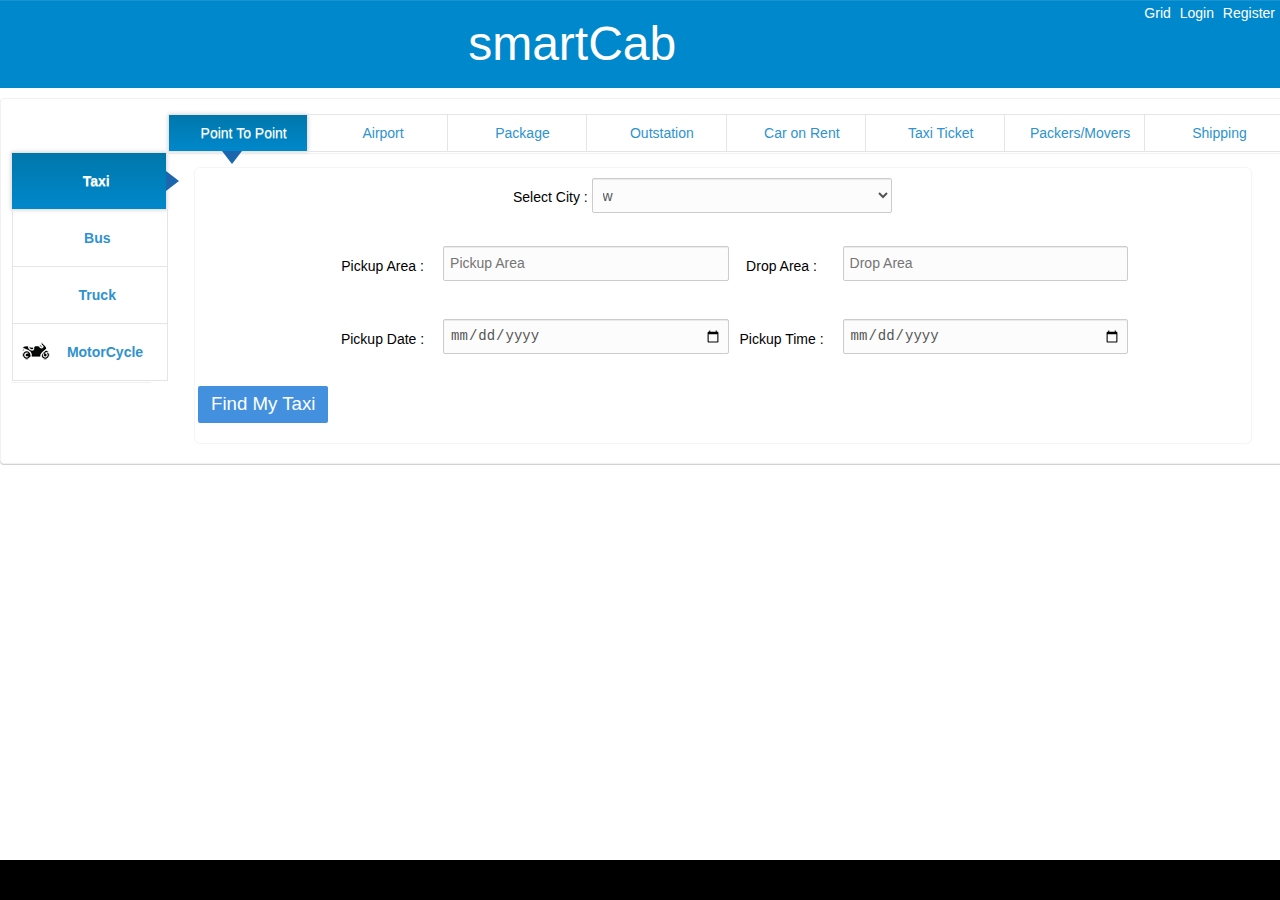
==== commit 5e3a8c79: "taxi ticket change form" ====
--- a/cab/WebContent/index.html
+++ b/cab/WebContent/index.html
@@ -285,18 +285,14 @@
                         <td><label>Pickup Address :</label></td>
                         <td><textarea placeholder="Pickup Address" required></textarea></td>
                         <td><label>Pickup Date :</label></td>
-                        <td><input type="text" placeholder="Pickup Date" required></td>
-                    </tr>
-                    <tr>
-	                    <td><label>Pickup Date :</label></td>                    
-                        <td><input type="date" required></td>
-                        <td><label>No. of Days :</label></td>
-                        <td><input type="text" placeholder="Number of Days" required></td>						
-                    </tr>
-                    <tr>
+                        <td><input type="date" placeholder="Pickup Date" required></td>
+                    </tr>
+                    <tr>
+                    	<td><label>No. of Days :</label></td>                    
+						<td><input type="text" placeholder="No. of Days" required></td>                                                
 	                    <td><label>Drop Address :</label></td>
-                        <td><textarea placeholder="Drop Address" required></textarea></td>                        
-                    </tr>                                        
+                        <td><textarea placeholder="Drop Address" required></textarea></td>                                                
+                    </tr>
                 </table>
                 <div class="btn-15p">
 					<input type="submit" class="command-button info" value="Find My Taxi"/>
@@ -309,20 +305,18 @@
 			<!-- Taxi Ticket Design -->
             <div class="taxi-taxiticket">
             <form action="#" method="post">
-            	<div class="select_city">
-		           		<label>Select City :</label>
-                		<select>
-                        	<option>w</option>
-                            <option>w</option>
-                            <option>w</option>
-                        </select>
-                </div>
-               	<table class="table">
-                    <tr>
-                    	<td><label>Source :</label></td>                    
-                        <td><input type="text" placeholder="Pickup Area" required></td>
-                        <td><label>Destination :</label></td>
-                        <td><input type="text" placeholder="Drop Area" required></td>
+               	<table class="table">
+                    <tr>
+                    	<td><label>Source Area:</label></td>                    
+                        <td><input type="text" placeholder="Source Area" required></td>
+                        <td><label>Destination Area:</label></td>
+                        <td><input type="text" placeholder="Destination Area" required></td>
+                    </tr>
+                     <tr>
+	                    <td><label>Pickup Area :</label></td>                    
+                        <td><input type="text" placeholder="Pickup Area" required></td>						
+                        <td><label>Drop Area :</label></td>
+                        <td><input type="text" placeholder="Drop Area" required></td>						
                     </tr>
                     <tr>
 	                    <td><label>Pickup Date :</label></td>                    
--- a/cab/WebContent/css/styleSheet.css
+++ b/cab/WebContent/css/styleSheet.css
@@ -197,7 +197,7 @@
 	margin-left:-5%;
 	top:52px;
 	border-right: 10px solid transparent;
-	border-top: 13px solid #DADDDF;
+	border-top: 13px solid #1B66AC;
 	border-left: 10px solid transparent;
 }
 .topMenu .airport.active.left:after{
